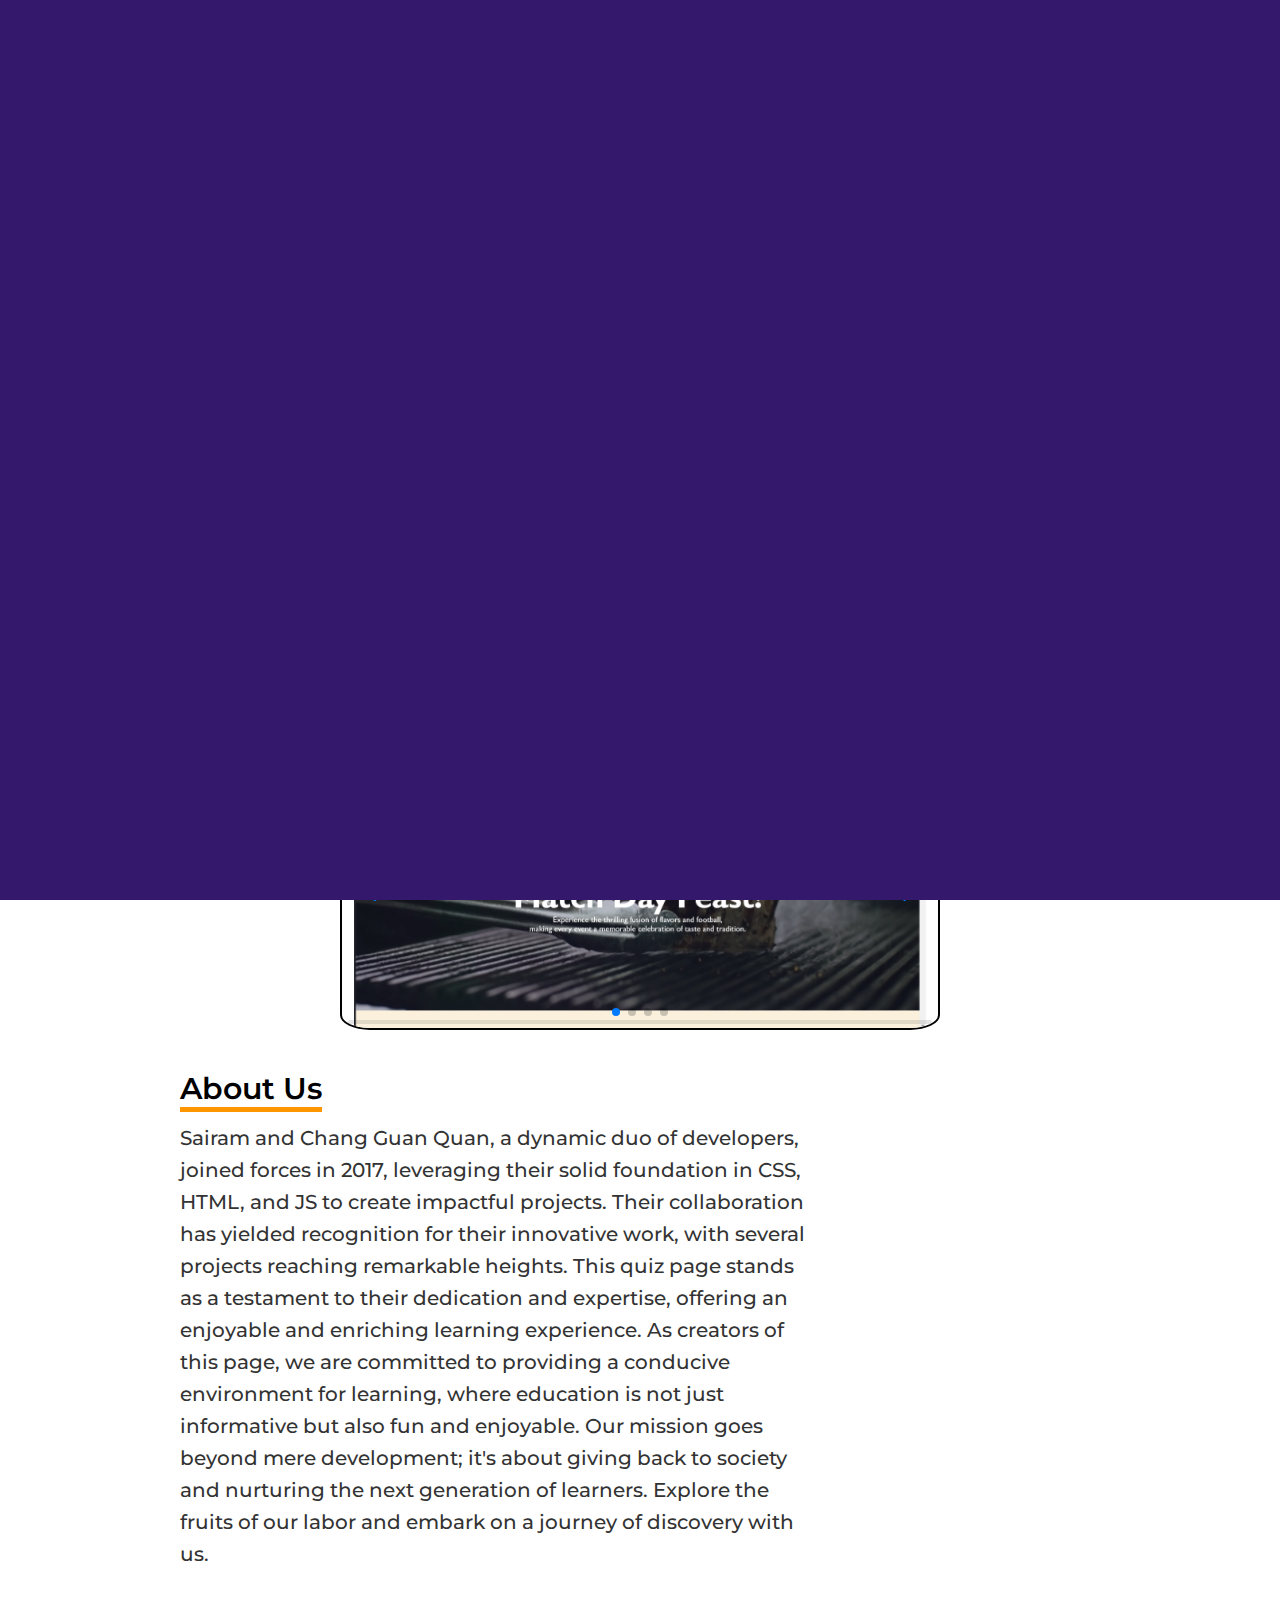
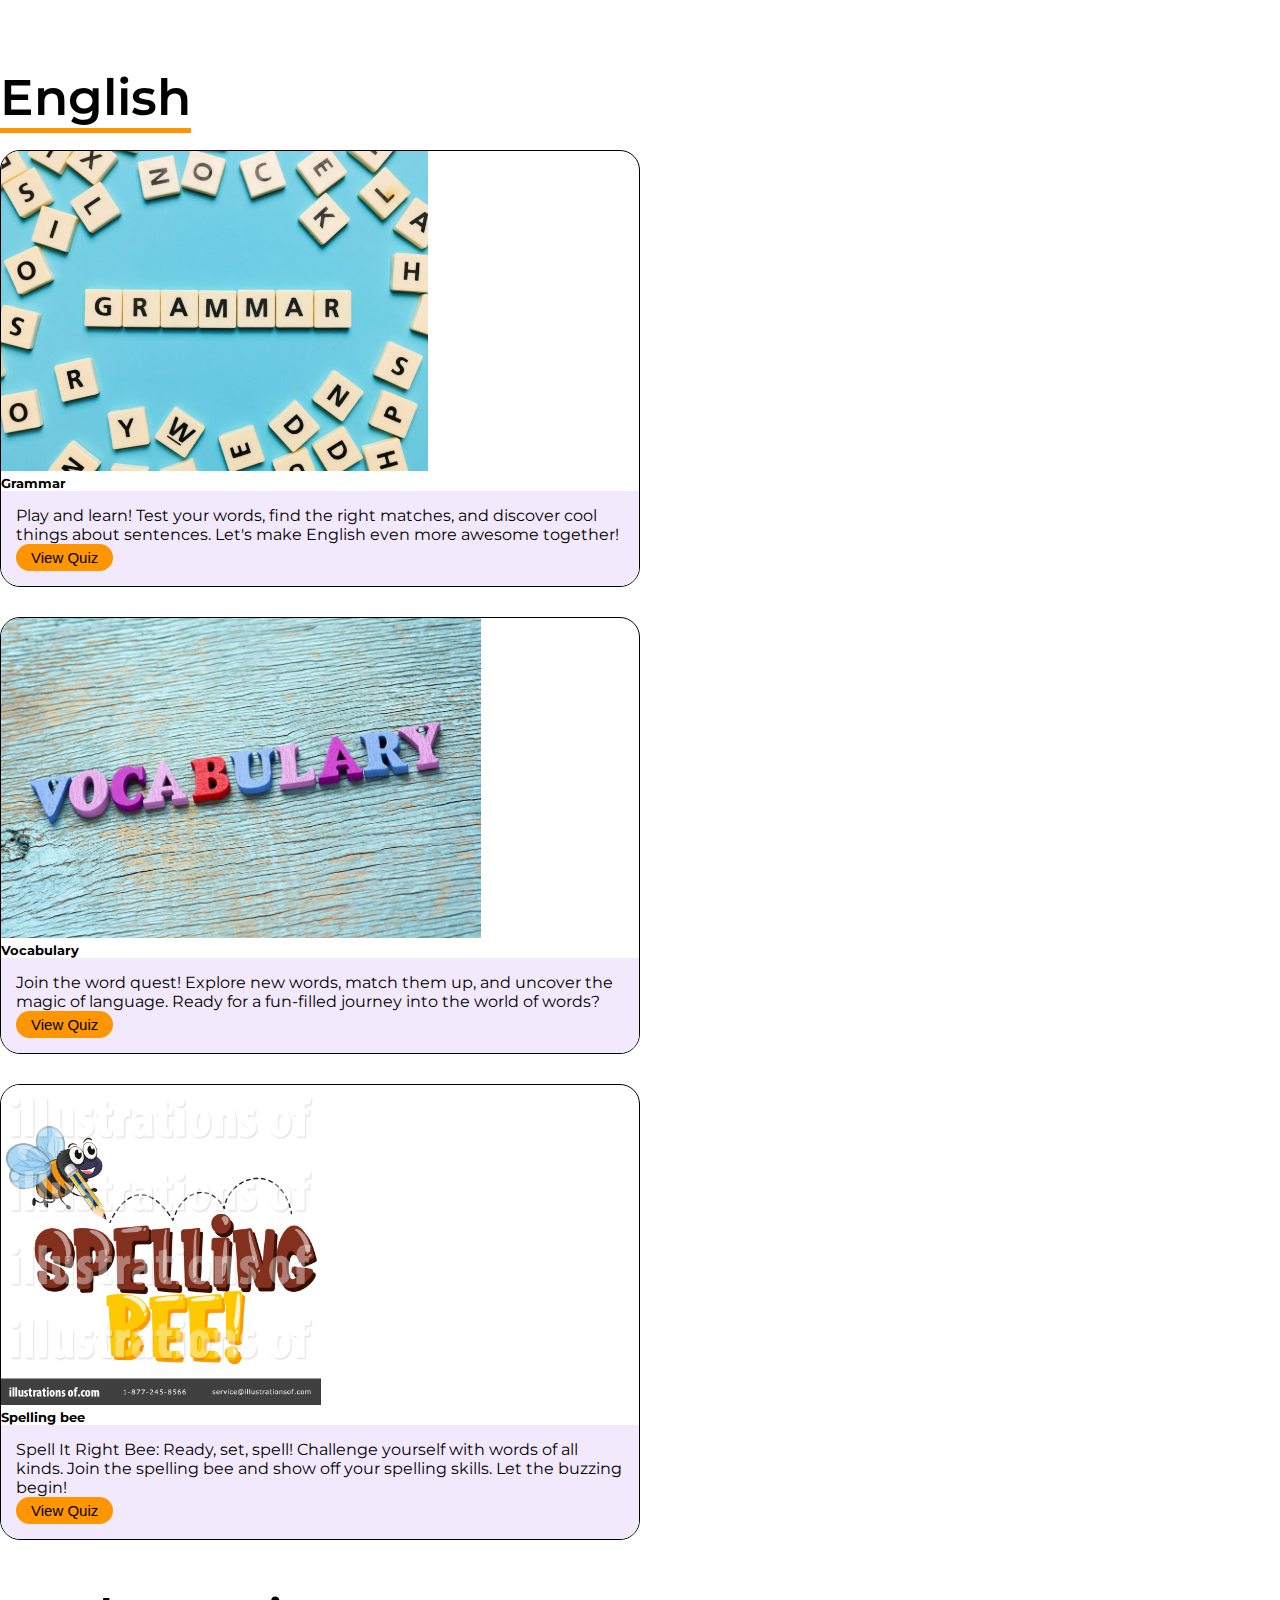
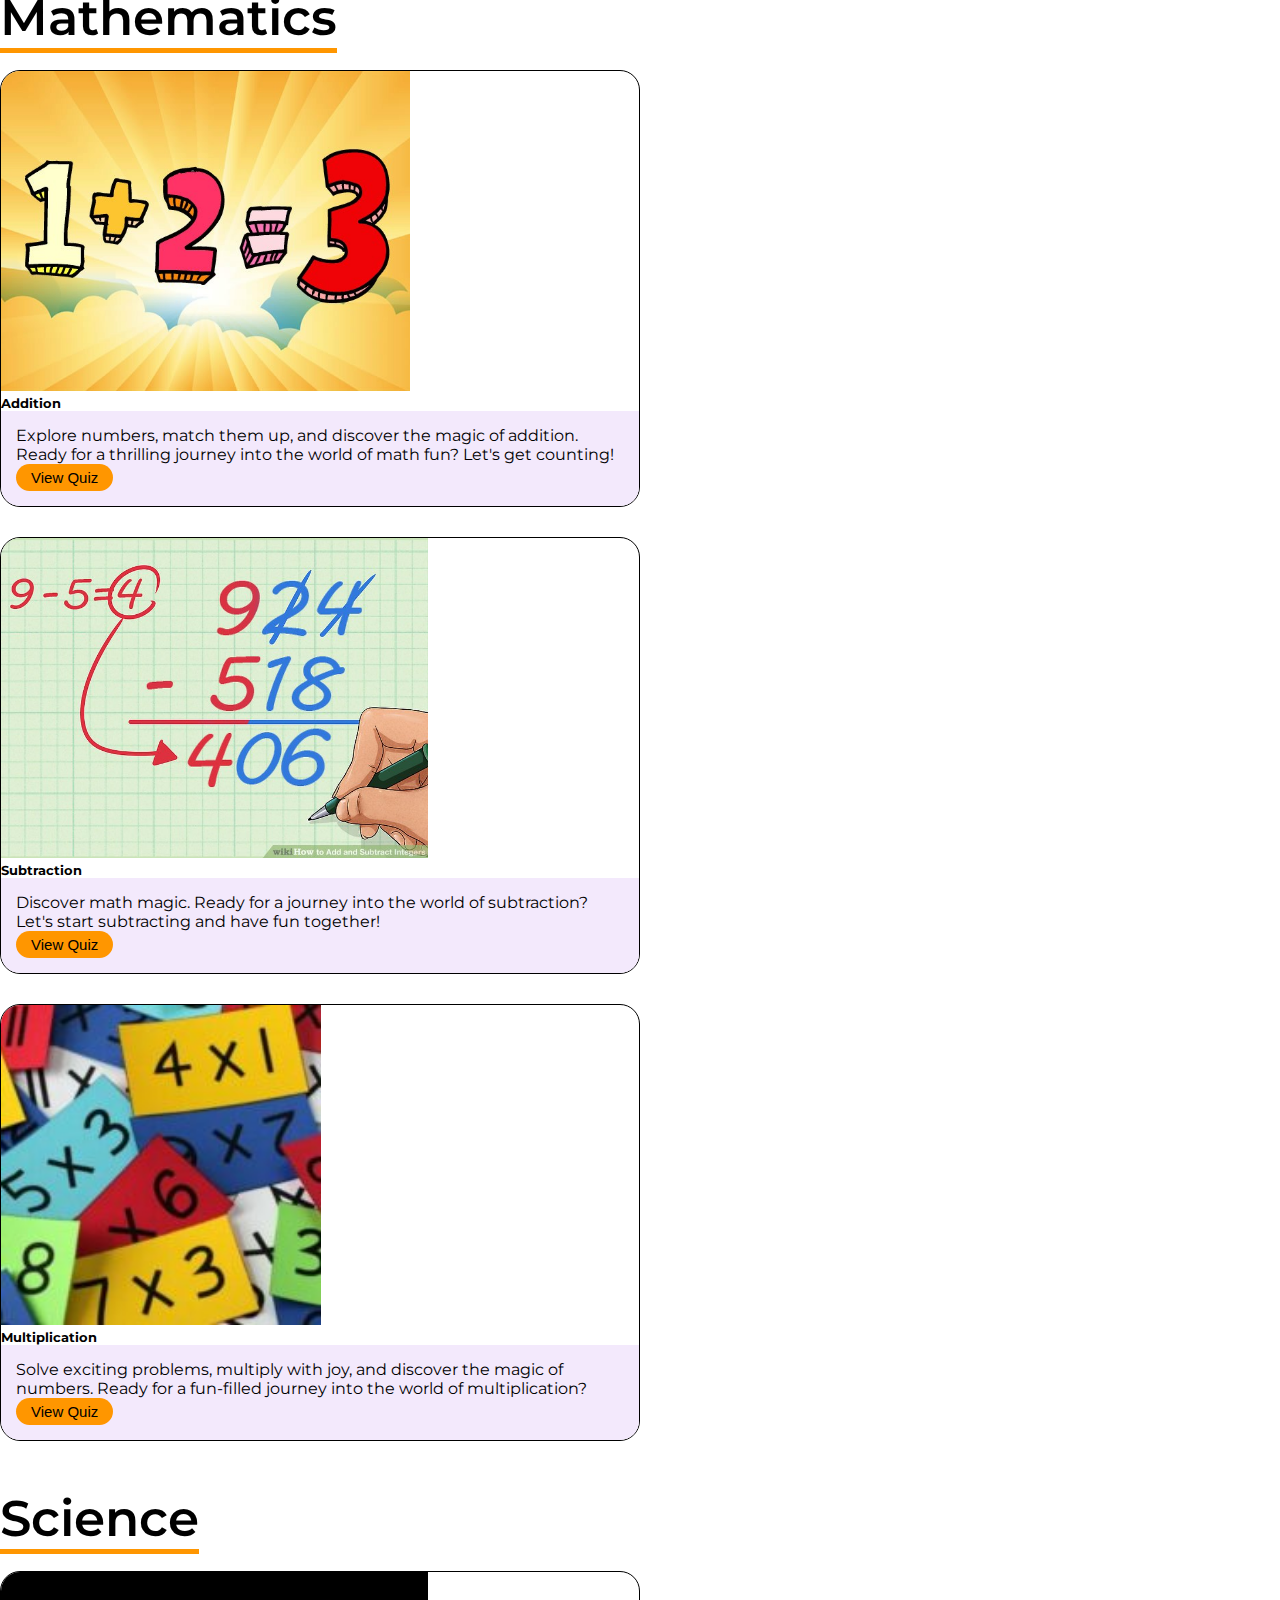
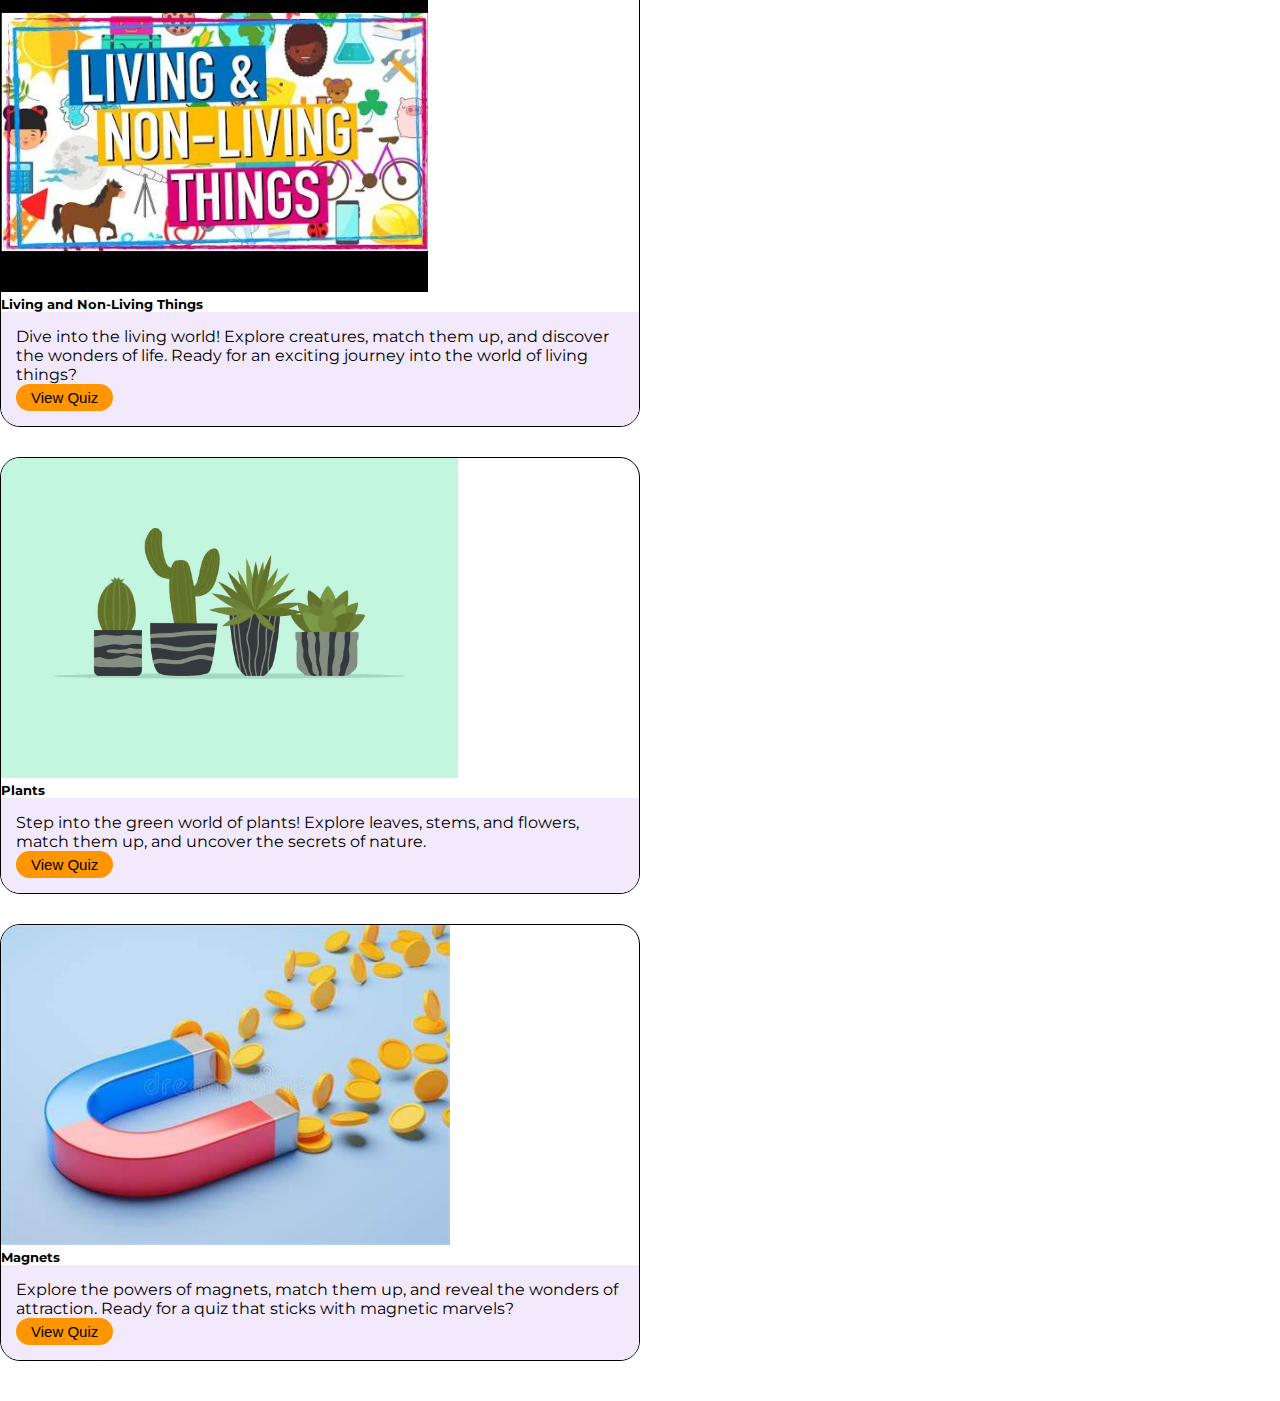
==== index.html @ 6923c79a "Update Navigations and footer" ====
<!DOCTYPE html>
<html lang="en">
<head>
    <meta charset="UTF-8">
    <meta name="viewport" content="width=device-width, initial-scale=1.0">
    <title>Big Brain</title>
    <link rel="stylesheet" href = "styling.css">
    <link href="https://cdn.jsdelivr.net/npm/bootstrap@5.3.2/dist/css/bootstrap.min.css" rel="stylesheet" integrity="sha384-T3c6CoIi6uLrA9TneNEoa7RxnatzjcDSCmG1MXxSR1GAsXEV/Dwwykc2MPK8M2HN" crossorigin="anonymous">
    <link rel="preconnect" href="https://fonts.googleapis.com">
    <link rel="preconnect" href="https://fonts.gstatic.com" crossorigin>
    <link href="https://fonts.googleapis.com/css2?family=Montserrat&family=Oswald:wght@200;300&family=Playpen+Sans:wght@500&family=Poppins&family=Ubuntu:wght@500&display=swap" rel="stylesheet">
    <script src="https://unpkg.com/@dotlottie/player-component@latest/dist/dotlottie-player.mjs" type="module"></script> 
    <!-- Link to Font Awesome for icons -->
    <script src="https://kit.fontawesome.com/543bcc20b3.js" crossorigin="anonymous"></script>
    <link rel="stylesheet" href="https://cdn.jsdelivr.net/npm/swiper@11/swiper-bundle.min.css"/>
</head>
<body>
    <section class="index-page-loading-lottie-player">

        <dotlottie-player src="https://lottie.host/aba5424f-5126-49bb-9be1-fe26b01cb866/PxOu1nGRPe.json" background="transparent" speed="1.25" style="width: 300px; height: 300px;" loop="1" autoplay></dotlottie-player>
        <!-- <dotlottie-player src="https://lottie.host/72f4aadc-c523-4806-af77-0f599f7f2bdd/QJwgaQPyeb.json" background="transparent" speed="1" style="width: 300px; height: 300px;" loop="1" autoplay></dotlottie-player> -->
    </section>
      <!-- Header section with logo, title, and search bar -->
      <header class="header-main">
        <div class="header-main-logo">
            <dotlottie-player src="https://lottie.host/c8de3e83-6ad0-4247-93a0-cbdcd42610b1/IeCb6wJM4Z.json" background="transparent" speed="1" style="width: 150px; height: 150px;" loop autoplay></dotlottie-player>
            <nav class="header-main-nav">
                <h1 class="header-main-title">Big Brain</h1>
            </nav>
        </div>
        <div class="search_icon" onclick="toggleMobileSearch()">
        </div>
        <div class="main-header-search">
            <input type="text" id="mySearch" oninput="myFunction()" placeholder="Search">
            <ul id="myMenu">
                <li><a href="#math_quiz_category">Math</a></li>
                <li><a href="#science_quiz_category">Science</a></li>
                <li><a href="#english_quiz_category">English</a></li>
                <li><a href="#">Geography</a></li>
                <li><a href="#">History</a></li>
                <li><a href="#">Chinese</a></li>
                <li><a href="#">Malay</a></li>
                <li><a href="#">Tamil</a></li>
            </ul>
        </div>
    </header>
     <!-- Background section with a title and description -->
     <section class = "Page_01_background">
        <div class = "Page_01_Title">
            <h1><strong>BIG</strong> Brain Quizzes <br>
                Where Learning Feels Like <strong>Fun!</strong>"</h1>

            <p> Explore, Discover, Learn: BIG Brain Quiz, <br>
                A Dynamic Path to Knowledge..</p>
            <div class="header-main-button">
                <a href="#quiz_Section">Choose a question <i class="fa-solid fa-chevron-down"></i></a>
            </div>
                
        </div>
    </section>
     <!-- About us  -->
     <section class = "Page_01_about_us">
        <div class = "about_us">
            <div class="swiper">
                <!-- Additional required wrapper -->
                <div class="swiper-wrapper">
                    <!-- Slides -->
                    <div class="swiper-slide"><img src = "Photos/Profile_01.png"></div>
                    <div class="swiper-slide"><img src = "Photos/Profile_02.png"></div>
                    <div class="swiper-slide"><img src = "Photos/Profile_03.jpg"></div>
                    <div class="swiper-slide"><img src = "Photos/Profile_04.jpg"></div>
                </div>
                <!-- If we need pagination -->
                <div class="swiper-pagination"></div>
                
                <!-- If we need navigation buttons -->
                <div class="swiper-button-prev"></div>
                <div class="swiper-button-next"></div>
                <!-- If we need scrollbar -->
                <div class="swiper-scrollbar"></div>
            </div>
            <div class = "about_us_text">
                <h1> About Us</h1>
                <p>
                Sairam and Chang Guan Quan, a dynamic duo of developers, joined forces in 2017, leveraging their solid foundation in CSS, HTML, and JS to create impactful projects. Their collaboration has yielded recognition for their innovative work, with several projects reaching remarkable heights. This quiz page stands as a testament to their dedication and expertise, offering an enjoyable and enriching learning experience.
                As creators of this page, we are committed to providing a conducive environment for learning, where education is not just informative but also fun and enjoyable. Our mission goes beyond mere development; it's about giving back to society and nurturing the next generation of learners. Explore the fruits of our labor and embark on a journey of discovery with us.
                </p>
            </div>
        <div>
     </section> 
    
    
        <!-- Different quiz categories section -->
    <section class="Page_01_Main_Content_Quiz_Categories" id = "quiz_Section">
        <div class="container">
               <!-- 01 English -->
            <div class="quiz_category" id="english_quiz_category">
                <div class= "header_quiz_category">
                    <h1 class="text-left mb-4 category_title" id = "quiz_title">English</h1>
                    <dotlottie-player class = "header_animation" src="https://lottie.host/f136878a-33c0-4df4-813c-4fb0630902ec/8eL7sPmowS.json" background="transparent" speed="1" style="width: 200px; height: 200px;" loop autoplay></dotlottie-player>
                </div>         
                <!-- 01-01 Grammer -->
                <div class="row">
                    <div class="col-md-4">
                        <div class="card" id="english_grammar_card">
                            <img src="Photos/card_top_english_quiz_img.png" class="card-img-top" alt="Grammer Image">
                            <div class="card-body">
                                <h5 class="card-text">Grammar</h5>
                            </div>
                            <div class="card-footer">
                                <p class="card-text">Play and learn! Test your words, find the right matches, and discover cool things about sentences. Let's make English even more awesome together!</p>
                                <button class="btn btn-hover view_quiz" data-popup-target="#pop_up" data-quiz-title="Grammar" data-quiz-image="Photos/pop_up_quiz_background.png" id="start_grammar_quiz">View Quiz</button>
                            </div>
                        </div>
                    </div>
                    <!-- 01-02 Vocabulary -->
                    <div class="col-md-4">
                        <div class="card" id="english_vocabulary_card">
                            <img src="Photos/card_top_english_voacb_quiz_img.png" class="card-img-top" alt="Vocabulary Image">
                            <div class="card-body">
                                <h5 class="card-text">Vocabulary</h5>
                            </div>
                            <div class="card-footer">
                                <p class="card-text">Join the word quest! Explore new words, match them up, and uncover the magic of language. Ready for a fun-filled journey into the world of words?</p>
                                <button class="btn btn-hover view_quiz" data-popup-target="#pop_up" data-quiz-title="Vocabulary" data-quiz-image="Photos/pop_up_quiz_background.png" id = "start_vocabulary_quiz">View Quiz</button>
                            </div>
                        </div>
                    </div>
                    <!-- 01-03 Spelling Bee -->
                    <div class="col-md-4">
                        <div class="card" id="english_spelling_bee_card">
                            <img src="Photos/card_top_english_spelling_quiz_img.png" class="card-img-top" alt="Spelling Bee Image">
                            <div class="card-body">
                                <h5 class="card-text">Spelling bee</h5>
                            </div>
                            <div class="card-footer">
                                <p class="card-text">Spell It Right Bee: Ready, set, spell! Challenge yourself with words of all kinds. Join the spelling bee and show off your spelling skills. Let the buzzing begin!</p>
                                <button class="btn btn-hover view_quiz" data-popup-target="#pop_up" data-quiz-title="Spelling Bee" data-quiz-image="Photos/pop_up_quiz_background.png"  id = "start_spelling_bee_quiz">View Quiz</button>
                            </div>
                        </div>
                    </div>

                </div>
            </div>

            <!-- 02 Maths -->
            <div class="quiz_category" id="math_quiz_category">
                <div class= "header_quiz_category">
                    <h1 class="text-left mb-4 category_title" id = "math_quiz_title">Mathematics</h1>
                    <dotlottie-player class = "header_animation" src="https://lottie.host/6c49eb17-d19a-487c-8dca-2d68d6aef99d/op1MMeloeA.json" background="transparent" speed="1" style="width: 200px; height: 200px;" loop autoplay></dotlottie-player>
                </div>         
                <!-- 02-01 Addition -->
                <div class="row">
                    <div class="col-md-4">
                        <div class="card" id="math_addition_card">
                            <img src="Photos/card_top_math_quiz_img.png  " class="card-img-top" alt="Addition Image">
                            <div class="card-body">
                                <h5 class="card-text">Addition</h5>
                            </div>
                            <div class="card-footer">
                                <p class="card-text">Explore numbers, match them up, and discover the magic of addition. Ready for a thrilling journey into the world of math fun? Let's get counting!</p>
                                <button class="btn btn-hover view_quiz"  data-popup-target="#pop_up" data-quiz-title="Addition" data-quiz-image="Photos/pop_up_math_quiz_background.png"  id="start_addition_quiz">View Quiz</button>
                            </div>
                        </div>
                    </div>
                    <!-- 02-02 Subtraction-->
                    <div class="col-md-4">
                        <div class="card" id="math_subtraction_card">
                            <img src="Photos/card_top_math_quiz_subtract_img.png" class="card-img-top" alt="Subtraction Image">
                            <div class="card-body">
                                <h5 class="card-text">Subtraction</h5>
                            </div>
                            <div class="card-footer">
                                <p class="card-text"> Discover math magic. Ready for a journey into the world of subtraction? Let's start subtracting and have fun together!</p>
                                <button class="btn btn-hover view_quiz"  data-popup-target="#pop_up" data-quiz-title="Subtraction" data-quiz-image="Photos/pop_up_math_quiz_background.png" id = "start_subtraction_quiz">View Quiz</button>
                            </div>
                        </div>
                    </div>
                    <!-- 02-03 Multiplication -->
                    <div class="col-md-4">
                        <div class="card" id="math_multiplication_card">
                            <img src="Photos/card_top_math_quiz_multiply_img.png" class="card-img-top" alt="Multiplication Image">
                            <div class="card-body">
                                <h5 class="card-text">Multiplication</h5>
                            </div>
                            <div class="card-footer">
                                <p class="card-text">Solve exciting problems, multiply with joy, and discover the magic of numbers. Ready for a fun-filled journey into the world of multiplication?</p>
                                <button class="btn btn-hover view_quiz" data-popup-target="#pop_up" data-quiz-title="Division" data-quiz-image="Photos/pop_up_math_quiz_background.png" id = "start_multiplication_quiz">View Quiz</button>
                            </div>
                        </div>
                    </div>

                </div>

                 <!-- 03 Science -->
            <div class="quiz_category" id="science_quiz_category">
                <div class= "header_quiz_category">
                    <h1 class="text-left mb-4 category_title" id = "science_quiz_title">Science</h1>
                    <dotlottie-player src="https://lottie.host/89ea3418-7379-44ad-8e0d-8e5e2fbbf808/HTUFoL2ptS.json" background="transparent" speed="1" style="width: 150px; height: 150px;" loop autoplay></dotlottie-player>
                </div>         
                <!-- 03-01 living n Non-Living Things -->
                <div class="row">
                    <div class="col-md-4">
                        <div class="card" id="science_living_things_card">
                            <img src="Photos/card_top_science_quiz_img.png" class="card-img-top" alt="Living Things Image">
                            <div class="card-body">
                                <h5 class="card-text">Living and Non-Living Things</h5>
                            </div>
                            <div class="card-footer">
                                <p class="card-text">Dive into the living world! Explore creatures, match them up, and discover the wonders of life. Ready for an exciting journey into the world of living things?</p>
                                <button class="btn btn-hover view_quiz"  data-popup-target="#pop_up" data-quiz-title="Living Things" data-quiz-image="Photos/pop_up_science_quiz_background.png" id="start_living_thing_quiz">View Quiz</button>
                            </div>
                        </div>
                    </div>
                    <!-- 02-02 Plants-->
                    <div class="col-md-4">
                        <div class="card" id="science_Plants_card">
                            <img src="Photos/card_top_science_plants_quiz_img.png" class="card-img-top" alt="Plants Image">
                            <div class="card-body">
                                <h5 class="card-text">Plants</h5>
                            </div>
                            <div class="card-footer">
                                <p class="card-text">  Step into the green world of plants! Explore leaves, stems, and flowers, match them up, and uncover the secrets of nature.</p>
                                <button class="btn btn-hover view_quiz" data-popup-target="#pop_up" data-quiz-title="Plants" data-quiz-image="Photos/pop_up_science_quiz_background.png" id = "start_plants_quiz">View Quiz</button>
                            </div>
                        </div>
                    </div>
                    <!-- 02-03 Magnet -->
                    <div class="col-md-4">
                        <div class="card" id="science_magnet_card">
                            <img src="Photos/card_top_science_magnet_quiz_img.png" class="card-img-top" alt="Magnet Image">
                            <div class="card-body">
                                <h5 class="card-text">Magnets</h5>
                            </div>
                            <div class="card-footer">
                                <p class="card-text">Explore the powers of magnets, match them up, and reveal the wonders of attraction. Ready for a quiz that sticks with magnetic marvels?</p>
                                <button class="btn btn-hover view_quiz" data-popup-target="#pop_up" data-quiz-title="Magnets" data-quiz-image="Photos/pop_up_science_quiz_background.png" id = "start_magnets_quiz">View Quiz</button>
                            </div>
                        </div>
                    </div>
                </div>
            </div>        
        </div>
    </section>
     
    <div class = "pop-up" id = "pop_up">
        <div class = 'pop_up_flex_box'>
            <div class = 'pop_up_left_img_container'>
                <img id = "pop_up_image" src="" alt = "pop image">
            </div>
            <div class = "pop_up_right_container">
                <div class = "pop_up_header">
                    <h1 class = "quiz_name">Header</h1>
                    <button class = "close-button" data-close-button >&times;</button>
                </div>
               <div class = "pop-up-body">
                <h3>Game Rules</h3>
                <ol>
                    <li>Answer as much questions within 30 seconds.</li>
                    <li>20 points awarded for each correct answer.</li>
                    <li>5 points deducted for wrong answers.</li>
                    <li>Climb to the top with your score.</li>
                    <li>Cannot return to previous questions.</li>
                </ol>
               </div>
               <button class="start-quiz">Start Quiz</button>
            </div>
        </div>
    </div>
    <div id = "overlay"></div>
     
     
     
     
     
     
     
     
     
     
     
     
     
     
     
    <script src="https://cdn.jsdelivr.net/npm/swiper@11/swiper-bundle.min.js"></script>
     <script>
        const swiper = new Swiper('.swiper', {
    // Optional parameters
    autoplay: {
        delay: 5000,
        disableOnInteraction: false,
    },
    loop: true,

    // If we need pagination
    pagination: {
        el: '.swiper-pagination',
        clickable: true,
    },

    // Navigation arrows
    navigation: {
        nextEl: '.swiper-button-next',
        prevEl: '.swiper-button-prev',
    },
});


    // Add event listener to each image
    const swiperImages = document.querySelectorAll('.swiper-slide img');
    swiperImages.forEach(img => {
        img.addEventListener('click', () => {
            if (swiper.autoplay.running) {
                swiper.autoplay.stop();
            } else {
                swiper.autoplay.start();
            }
        });
    });
    const swiperContainer = document.querySelector('.swiper');
    swiperContainer.addEventListener('click', (event) => {
        if (!event.target.closest('.swiper-slide')) {
            swiper.autoplay.start();
        }
    });
    // Lottie Loading Animation
    document.querySelector('.index-page-loading-lottie-player dotlottie-player').addEventListener('complete', function () {
                document.querySelector('.index-page-loading-lottie-player').style.display = 'none';
            });

        document.addEventListener('click', function (event) {
    // Close the list if clicking outside the input, the list itself, or the search icon
    if (!event.target.closest('.main-header-search') && !event.target.closest('#myMenu') && !event.target.closest('.search_icon')) {
        document.getElementById('myMenu').style.display = 'none';
        document.getElementById('mySearch').style.display = 'none';
        document.querySelector(".main-header-search").style.display = 'none';
        document.querySelector(".search_icon").style.display = 'block';
    }
});

    document.querySelector('.index-page-loading-lottie-player dotlottie-player').addEventListener('complete', function () {
        document.querySelector('.index-page-loading-lottie-player').style.display = 'none';
    });
    
        document.addEventListener('click', function (event) {
    // Close the list if clicking outside the input or the list itself
    if (!event.target.closest('.main-header-search') && !event.target.closest('#myMenu')) {
        document.getElementById('myMenu').style.display = 'none';
    }
    });

    function myFunction() {
        var input, filter, ul, li, a, i;
        input = document.getElementById("mySearch");
        filter = input.value.toUpperCase();
        ul = document.getElementById("myMenu");
        li = ul.getElementsByTagName("li");

    // Display the list
     ul.style.display = "Block";

    // Loop through all list items, and hide/show those who don't match the search query
    for (i = 0; i < li.length; i++) {
        a = li[i].getElementsByTagName("a")[0];
        if (a.innerHTML.toUpperCase().indexOf(filter) > -1) {
            li[i].style.display = "block";
        } else {
            li[i].style.display = "none";
        }
    }
    }
    var listItems = document.querySelectorAll('#myMenu li');
        listItems.forEach(function (item) {
        item.addEventListener('click', function () {
            document.getElementById('mySearch').value = '';
            document.getElementById('myMenu').style.display = 'none';
            var listItems = document.querySelectorAll('#myMenu li');
    listItems.forEach(function(item, index) {
   if (index === listItems.length - 1) {
            item.style.borderBottomLeftRadius = "10px";
            item.style.borderBottomRightRadius = "10px";
        }
    });
        });
        });

    function toggleMobileSearch() {
    var searchInput = document.getElementById("mySearch");
    var myMenu = document.getElementById("myMenu");
    var searchbar = document.querySelector(".main-header-search")
    var icon = document.querySelector(".search_icon")
    if (searchInput.style.display === "none" || searchInput.style.display === "") {
        searchInput.style.display = "block";
        myMenu.style.display = "block";
        searchbar.style.display = "block";
        icon.style.display = "none";
        searchInput.style.transform = "scale(1)";
        myMenu.style.opacity = "1";
        myMenu.style.transform = "translateY(0)";
    } else {
        searchInput.style.display = "none";
        myMenu.style.display = "none";
    }
    console.log("Toggling mobile search...");
    
}

    </script>
    <script src="https://cdn.jsdelivr.net/npm/bootstrap@5.3.2/dist/js/bootstrap.bundle.min.js" integrity="sha384-C6RzsynM9kWDrMNeT87bh95OGNyZPhcTNXj1NW7RuBCsyN/o0jlpcV8Qyq46cDfL" crossorigin="anonymous"></script>
    <script src = "javascript.js"></script>
    <script src = "questions.js"></script>
</body>
</html>
---- styling.css ----
* {
    margin: 0;
    padding: 0;
    box-sizing: border-box;
}

body {
    font-family: Montserrat;
    background-color: white;
    position: relative;
}

/* Navigation Styling Starts Here */
.header-main {
    width: 100%;
    max-height: 90px;
    background-color: #33186B;
    display: flex;
    justify-content: space-between;
    align-items: center;
    position: fixed;
    z-index: 2;
  }
  
  .header-main-logo {
    width: fit-content;
    height: 100%;
    display: flex;
    align-items: center;
    padding-left: 20px;
  }
  
  
  .header-main-nav {
    display: flex;
    align-items: center;
    height: 100%;
  }
  
  .header-main-title {
    font-size: 40px;
    font-weight: bold;
    margin-left: 10px;
    color: white;
  }

.main-header-search {
    width: 30%;
    height: 100%;
    padding: 0 20px;
    display: flex;
    align-items: center;
    position: relative;
    display: none;
}

.main-header-search input {
    width: 100%;
    height: 50px;
    font-size: 20px;
    font-weight: bold;
    padding: 10px;
    margin: 0;
    border: 0.5px solid rgb(53, 53, 53);
    border-radius: 10px;
    background-color: #ffffff;
}
#myMenu {
    list-style-type: none;
    padding: 0;
    margin: 0;
    display: none; 
    position: absolute;
    top: 100%; 
    left: 5%;
    width: 100%;
    z-index: 1;
}

#myMenu li a {
    width: 90%;
    padding: 12px 20px; 
    background-color: #ffb753;
    color: black;
    font-weight: 500;
    border: none;
    display: inline-block; 
    text-decoration: none;
}

#myMenu li:last-child a {
    border-bottom-left-radius: 10px;
    border-bottom-right-radius: 10px;
}

.main-header-search:hover input::placeholder {
    color: transparent;
}
#myMenu li a:hover{
    background-color:#7d2ae8;
    color:white;
    text-decoration: underline; 
    text-underline-position: under; 
    text-decoration-thickness: 2px; 
    text-decoration-color: orange; 
    text-decoration-skip-ink: none; 
}
#myMenu li:nth-child(1) a::before {
    content: '\1F522';
    margin-right: 10px;
}

#myMenu li:nth-child(2) a::before {
    content: '\1F4A1'; 
    margin-right: 10px;
}

#myMenu li:nth-child(3) a::before {
    content: '\1F4D6'; 
    margin-right: 10px;
}
/* Geography */
#myMenu li:nth-child(4) a::before {
    content: '\1F30E'; 
    margin-right: 10px;
}

/* History */
#myMenu li:nth-child(5) a::before {
    content: '\231A';
    margin-right: 10px;
}

/* Chinese */
#myMenu li:nth-child(6) a::before {
    content: '\1F1E8\1F1F3'; 
    margin-right: 10px;
}

/* Malay */
#myMenu li:nth-child(7) a::before {
    content: '\1F1F2\1F1FE'; 
    margin-right: 10px;
}

/* Tamil */
#myMenu li:nth-child(8) a::before {
    content: '\1F1F9\1F1F2'; 
    margin-right: 10px;
}
.search_icon::before {
    content: '\1F50D'; 
    display: block;
    width: 100%;
    height: 100%;
    font-size: inherit;
    color: inherit;
    text-align: center;
    line-height: 60px; 
}

.search_icon {
    position: relative;
    width: 60px; 
    font-size: 30px; 
    color: white;
    border-radius: 50%;
    margin-right: 50px;
    background-color: #ff9600;
}

/* Responive starts here */
@media screen and (max-width: 768px) {
    .header-main-logo {
        padding-left: 5px; 
    }

    .header-main-logo dotlottie-player {
        width: 100px !important; 
        height: 100px !important; 
    }

    .header-main-title {
        font-size: 24px; 
        margin-left: 5px;
    }

    #myMenu {
        display: none; 
    }

    .main-header-search {
        width: 70%; 
        padding: 0 10px; 
    }

    .search_icon {
        width: 50px;
        border-radius: 60%;
        font-size: 30px;
        margin-right: 30px;
    }
    #myMenu li a {
        width: calc(100% - 24px); 
        font-size: 15px;
    }
    .main-header-search {
        width: 40%;
    }
}
/* Navigation Styling Ends Here */

/* Footer Starts Here */
.ul-nostyle, .ul-nostyle a{
    list-style: none;
    text-decoration: none;
    padding: 0px;
    margin: 0px;
}

.main-footer-container{
    width: 100%;
    height: fit-content;
    padding:25px 100px;
    margin-top: 50px;

    background-color: #33186B;
    
    display: flex;
    justify-content: space-around;
    flex-wrap: wrap;
    gap: 20px;
}

.main-footer-container h1{
    font-size: 40px;
    text-align: center;
    color: white;
}


.main-footer-container li a{
    color: white;
    transition: all 0.3s ease;
}

.main-footer-container ul li:nth-child(1),.main-footer-app{
    width: max-content;
    margin: 20px 0;
    font-size: larger;
    font-weight: bolder;
    color: #ff9600;
    border-bottom: 2px solid #ff9600 ;
}

.main-footer-container ul li:not(:nth-child(1)){
    margin: 10px 0;
    color: #f1f1f1;
}

.main-footer-container #main-footer-sitemap li a:hover{
    color: rgb(241, 158, 41);
    padding-left: 10px;

    border-left: 2px solid #ff9600;
    transition: all 0.3s ease;
}

#main-footer-sm li:not(:nth-child(1)){
    width: 100%;
    display: flex;
    flex-direction: row;

    justify-content: space-between;
    align-items: center;
    gap: 20px
    

}
#main-footer-sm li a{
    width: fit-content;
    height: fit-content;
}
#main-footer-sm li a i{

    font-size: 20px;
    width: 40px;
    height: 40px;
    padding: 10px;
    text-align: center;
    vertical-align: middle;
    border-radius: 100%;
}

#main-footer-sm li a i:hover{
    background-color: #ff7b00;
    border:1px  solid #ff7b00;
    transition: all 0.3s ease;
}
.main-footer-container div{
    
    display: flex;
    flex-direction: column;
    justify-content: space-between;
    align-items: center;
}

.main-footer-container div i{
    text-align: center;
    font-size: 100px;
    color: white;
}



/* Tablet Version */
@media screen and (max-width: 768px){
    .main-footer-container ul{
        flex-basis: 45%;
    }
    .main-footer-container ul li:nth-child(1),.main-footer-app{
        margin:10px 0 10px ;
        font-size: x-large;
    }   
}
/* Footer Stops Here */


/* Login Page styling Starts Here */

.login-page-logo-content{
    width: 600px;
    height: auto;
    position: relative;
}

.login-page-content1{
    width: 100%;
    height: 100vh;
    padding: 50px;
    /* background-color: rgb(110, 39, 224); */
    
    background: linear-gradient(to bottom, rgb(114, 47, 221),rgb(53, 0, 138));
    background:linear-gradient(to bottom, rgba(114, 47, 221),#33186B);
      
    /* background-color: rgb(105, 22, 214); */
    
    display: flex;
    justify-content: center;
    align-items: center;
    gap: 40px;
}
.login-page-logo-content h1{
    font-size: 60px;
    font-weight: 600;
    color: #FFA732;
    text-align: center; 

    text-shadow: 0 1px 10px rgba(0, 0, 0, 0.2);
}

.form-container{
    width: 550px;
    height: fit-content;
    padding: 10px 40px;

    background-color: rgb(255, 249, 239);
    border: 1px solid rgb(182, 182, 182);
    border-radius: 20px;
    box-shadow: 0 0 30px rgba(0, 0, 0, 0.7);

    position: relative;
    display: flex;
    justify-content: center;
    align-items: center;

    overflow: hidden;
}


.form-container #form-container-login{
    transition: all 1s ease;
    transform: translateX(0);
}

.form-container.active #form-container-login{
    position: absolute;
    transition: all 1s ease;
    transform: translateX(-600px);
}

.form-container #form-container-signup{
    transition: all 1s ease;
    transform: translateX(600px);
}

.form-container.active #form-container-signup{
    position: relative;
    transition: all 1s ease;
    transform: translateX(0);
}

#form-container-login{
    width: 100%;
}

.form-container h1{
    width: 100%;
    height: 100%;
    
    text-align: center;
    color: #C21292;
    font-weight:600;
}

.form-floating{
    position: relative;
    
    margin-top: 20px;
    margin-right: 30px;
    border-radius: 24px;
    background-color: #b1d9ff;
}
.form-floating input, .form-floating input:focus{
    color: #C21292;
    font-weight: 600;
    border: 1.5px solid #C21292;

}
.form-floating i{
    font-size: 17px;
    color: #711DB0;

    position: absolute;
    top: 50%;
    left: calc(100% - 30px);
    transform: translateY(-50%);
}
.form-remember-forget{
    font-size: 15px;
    font-weight: 400;
    margin: -10px 0 30px;

    display: flex;
    justify-content: space-between;
}

.form-remember-forget label input{
    accent-color: #C21292;
    margin-right: 3px;
}

.form-remember-forget a{
    color: #8447ff;
    font-weight: 600;
    text-decoration: none;
}
.form-remember-forget a:hover{
    color: #C21292;
    text-decoration: underline;
    transition: all 0.2s ease;
}
#login-submit, #signup-submit{
    font-size: 23px;
    font-weight: 600;
    color: white;
    padding: 2px 0;
    margin-bottom: 5px;
    background-color: #C21292;

    transition: all 0.3s ease;
}
#login-submit:hover, #signup-submit:hover{
    transform: translateY(-5px);
    background-color: #FFA732;
    box-shadow: 0 5px 7px 0 rgba(0, 0, 0, 0.5);
    transition: all 0.3s ease;
}

#login-signup{
    width: 100%;
    font-size: 15px;
    text-align: center;
}

#login-signup p{
    margin: 0;
}

#login-signup p a{
    color:#8447ff;
    font-weight: 650;
    text-decoration: none;
}
#login-signup p a:hover{
    text-decoration: underline;
    color: #C21292;

    transition: all 0.2s ease;
}

#form-container-signup{
    width: 100%;
    position: absolute;
    transform: translateX(600px);
}

#login-username-error, #login-password-error, #signup-username-error, #signup-password-error{
    visibility: hidden;
    /* Hide error message */
}

/* Validate form with styling */
.form-control.error{
    border:2px solid rgb(255, 0, 0);
}

#login-username-error, #login-password-error, #signup-username-error, #signup-password-error{

    color: rgb(255, 0, 0);
    font-size: 15px;
    /* Show error message */
}

.form-control.success{
    border:2px solid rgb(0, 190, 25);
}

.form-container .lottie-player{
    width: 100%;
    height: 100%;

    position: absolute;
    z-index: -1;
    background-color:transparent;

    display: flex;
    justify-content: center;
    align-items: center;
}

/* Login Page styling Ends Here */


/* Background  Styling Starts here Here */
.index-page-loading-lottie-player{
    width: 100%;
    height: 100%;

    position: fixed;
    z-index: 3;
    background-color: #33186B;

    display: flex;
    justify-content: center;
    align-items: center;
}
.Page_01_background{
    background-image: linear-gradient(rgba(10, 18, 50, 0.7),rgba(4,9,30,0.7 )),url("Photos/index_background_top.jpg");
    }
.Page_01_background{
    background-size:cover;
    width: 100%;
    height: 690px; 
    background-position: center top;
    padding: 1px 0;
    position: relative;
}
.Page_01_Title{
  color: #fff;
  position: absolute;
  top: 55%;
  left: 50%;
  transform: translate(-50%, -50%);
  text-align: center;
  width: 100%;
  height: auto;
}

.Page_01_Title h1{
  font-size: 60px;
  font-weight: 400;
}
.Page_01_Title h1 strong {
    border-bottom: 5px solid  #ff9600;
}

.Page_01_Title p{
  font-size: 25px;
}

.header-main-button a ,.start-quiz a {
    font-weight: 600;
    text-decoration: none;
    font-size: 20px;
    color: black;
    padding: 10px 20px; 
    border-radius: 200px;
    background-color: #ff9600;
    transition: background-color 0.3s, color 0.3s;
}
.header-main-button{
    margin-left: 5px;
}

  
.header-main-button a:hover {
    background-color: #ff7b00;
    color: black;
}

.index-page-loading-lottie-player{
    width: 100%;
    height: 100%;

    position: fixed;
    z-index: 3;
    background-color: #33186B;

    display: flex;
    justify-content: center;
    align-items: center;
}

/* bckground styling   media queries*/
@media only screen and (max-width: 768px) {
    .Page_01_background{
        height: 500px; 
    }

    .Page_01_Title h1 {
        font-size: 35px; 
    }

    .Page_01_Title p{
        font-size: 16px; 
    }
}
/* Media query for even smaller screens */
@media only screen and (max-width: 480px) {
.Page_01_background{
    height: 400px; 
}


.Page_01_Title{
    margin-top: 10px;
    font-size: 20px; 
}

.Page_01_Title p{
    font-size: 14px;
}
}
/* Background  Styling ends here Here */

/* About_us start here */

.about_us {
    width: 100%;
    height: auto;
    margin: 40px 0px;
    display: flex;
    justify-content: space-around;
    align-items: center;
    flex-wrap: wrap;
}

.swiper {
    max-width: 600px;
    height: 300px;
    border: 2px solid black;
    border-radius: 5%;
}

.swiper-slide img {
    width: 100%;
    height: 100%;
    object-fit: contain
}

.about_us_text {
    width: 50%;
    margin: 40px;
    box-sizing: border-box; 
}

.about_us_text h1 {
    font-size: 30px; 
    font-weight: 600 !important;
    margin-bottom: 10px;
    border-bottom: 5px solid #ff9600;
    display: inline-block; 
}

.about_us_text p {
    font-size: 20px;
    line-height: 1.6;
    font-weight: 500 !important;
    color: #333;
}
@media only screen and (max-width: 768px) {
    .about_us {
        flex-direction: column;
        align-items: center;
    }

    .swiper {
        width: 90%;
        margin: 5px;
    }

    .about_us_text {
        width: 90%;
        margin-top: 10px;
        margin-left: 0px;
        margin-right: 0px;
    }

    .about_us_text h1 {
        font-size: 24px;
        margin-bottom: 5px;
    }

    .about_us_text p {
        font-size: 18px;
    }
}
@media only screen and (max-width: 468px) {
    .about_us {
        flex-direction: column;
        align-items: center;
    }

    .swiper {
        width: 70%;
        margin-bottom: 5px;
    }

    .about_us_text {
        width: 90%;
    }

    .about_us_text h1 {
        font-size: 20px;
        margin-bottom: 5px;
    }

    .about_us_text p {
        font-size: 16px;
    }
}
/* BAbout us  Styling ends here Here */

/* Main_Content_Different Categories start here */
.Page_01_Main_Content_Quiz_Categories{
    width: 100%;
    height: auto;
    margin: 40px 0px;
}
.Page_01_Main_Content_Quiz_Categories .category_title {
    font-size: 50px;
    font-weight: 600;
    border-bottom: 5px solid #ff9600;
    display: inline-block; 
    margin-right: 10px;
}
.quiz_category{
    width: 100%;
    height: auto;
    margin: 20px 0;
}
.header_quiz_category {
    display: flex;
    align-items: center;
    width: 600px;
    height: 100px;
}

.Page_01_Main_Content_Quiz_Categories .card-footer {
    background-color: #f3e9fc; 
    padding: 15px; 
}

.Page_01_Main_Content_Quiz_Categories .btn-hover {
    font-size: 15px;
    font-weight: 500;
    background-color: #ff9600; 
    color: black;
    border-radius: 30px;
    padding: 5px 15px;
    border: none;
    cursor: pointer;
    transition: background-color 0.3s;
}

.Page_01_Main_Content_Quiz_Categories .btn-hover:hover {
    background-color: #ff7b00; /* Darker shade on hover */
}

.Page_01_Main_Content_Quiz_Categories .card {
    border: 1px solid black;
    margin-bottom: 30px;
    border-radius: 20px; 
    overflow: hidden; 
}
.Page_01_Main_Content_Quiz_Categories .card:hover {
    box-shadow: 0 4px 8px rgba(97, 93, 93, 0.5); 
    transform: scale(1.05); 
    transition: box-shadow 0.3s ease, transform 0.3s ease; 
    border-bottom: 4px solid #2e93f2;
}

.Page_01_Main_Content_Quiz_Categories .card img {
    width:auto;
    height:320px;
    object-fit: cover;
}
/* Main_Content_Different Categories ends here */
@media only screen and (max-width: 768px) {
    .header_quiz_category {
        width: 90%; 
    }

    .Page_01_Main_Content_Quiz_Categories .card img {
        height: 250px; 
    }
    .Page_01_Main_Content_Quiz_Categories .category_title {
        font-size: 40px;
    }
    .Page_01_Main_Content_Quiz_Categories .card:hover {
        transform: scale(1); 
    }
}
@media screen and (min-width: 768px) {
    .quiz_category .col-md-4 {
        flex: 0 0 50%; 
        max-width: 50%;
    }
}

@media screen and (min-width: 1378px) {
    .quiz_category .col-md-4 {
        flex: 0 0 33.33%; 
        max-width: 33.33%;
    }
}

/* Pop up start here */
.pop-up{
    position: fixed;
    top: 50%;
    left:50%;
    transform: translate(-50%,-50%) scale(0);
    transition: 200ms ease-in-out;
    border: 1px solid black;
    border-radius: 20px;
    z-index:  3;
    background-color: white;
    width: 2000px;
    max-width: 80%;
    height: auto;
}
.pop-up.active{
    transform: translate(-50%,-50%) scale(1);
}
.pop_up_flex_box {
    width: 100%;
    display: flex;
    }
.pop_up_left_img_container {
    padding: 20px; 
    width: calc(80% - 40px); /* Calculate the width with 40px (20px padding on both sides) subtracted */
}
#pop_up_image{
    height: auto;
    width: 100%;
    border-radius: 5px;
}
 .pop_up_right_container {
    padding: 20px; /* Optional: Add padding to the right container */
    width: calc(80% - 40px); /* Calculate the width with 40px (20px padding on both sides) subtracted */
}
.pop_up_header{
    display: flex;
    justify-content: space-between;
    align-items: center;
    margin: 10px;
}
.quiz_name{
    font-size: 40px;
    font-weight: 600;
    border-bottom: 5px solid #ff9600;
}
.pop-up-body h3{
    font-size:30px;
    font-weight: 500;
    text-align: center;
}
.pop-up-body ol{
    margin-bottom: 10%;
}
.pop-up-body ol li{
    font-size: 20px;
    font-weight: 400;
}
.pop_up_header .close-button{
    cursor: pointer;
    border: none;
    background: none;
    font-size: 35px;
    font-weight: bold;
}
#overlay{
    position: fixed;
    opacity: 0;
    transition: 200ms ease-in-out;
    top:0;
    left:0;
    right:0;
    bottom:0;
    background-color: rgba(0,0,0,0.5);
    pointer-events: none;
    
}
#overlay.active{
    opacity: 1;
    pointer-events: all;
}
.start-quiz{
    margin: 0 10px;
    height: 45px;
    padding: 0 20px;
    font-size: 18px;
    border: none;
    font-weight: 500;
    border-radius: 10px;
    background-color: #FFA33C;
    transition: all 0.3s ease;
}
.start-quiz:hover{
    border: 2px solid black;
    background-color: darkorange;
  }
  @media screen and (max-width: 1068px) {
    .pop-up {
        width: 70%; 
        max-width: 90%; 
        max-height: 90%;
        overflow-y: auto;
    }
    .pop_up_flex_box{
        flex-direction: column;
    }
    .pop_up_left_img_container,
    .pop_up_right_container {
        width: 100%; 
    }
    .pop_up_left_img_container{
        padding-bottom: 5px;
    }
    .pop_up_right_container {
        padding-top: 5px;
    }
}
  @media screen and (max-width: 768px) {
    .pop-up {
        width: 90%; 
        max-width: 90%;
    }
    .pop_up_flex_box{
        flex-direction: column;
    }
    .pop_up_left_img_container,
    .pop_up_right_container {
        width: 100%; 
    }
    .pop_up_left_img_container{
        padding-bottom: 5px;
    }
    .pop_up_right_container {
        padding-top: 5px;
    }
    .quiz_name{
        font-size: 30px
    }
    .pop-up-body h3{
        font-size:20px;
    }
    .pop-up-body ol li{
        font-size: 15px;
    }
}














/* question page Starts Here */
/* question page Starts Here */
/* question page Starts Here */
.quiz{
    background-color:rgb(251, 239, 224);
    position: relative;
    height: auto;
    width: 1050px;
    margin: 70px auto;
    margin-left: 70px;
    border-radius: 40px;
    box-shadow: 5px 7px 5px 5px rgba(0,26, 51, 0.5);
    padding: 2px 50px 50px 50px;
    opacity: 1;
}
.quiz.quiz_inactive{
    opacity: 0;
}
#question-header{
    position: relative;
    text-align: center;
    font-size: 45px;
    background-color:#FFA33C;
    color: black;
    border-radius: 20px;
    margin: 30px 10px;
    padding: 2px 0px;
}
#tracker{
    position: relative;
    margin: 20px 10px;
    padding: 0px 10px;
    display: flex;
    justify-content: space-between;

}
#question-circles {
    display: flex;
}
.question{
    position: relative;
    width: 40px;
    height: 40px;
    background: #b8b8b8;
    border-radius: 50%;
    text-align: center;
    padding: 9px;
    color: white;
    font-weight:bolder;
    font-size: 18px;
    margin: 0px 15px;
    border: 1.5px solid rgb(18, 18, 18);
}
.question.correct_circle{
    background-color: #98e3a9;
    color: white;
}
.question.incorrect_circle{
    background-color: rgb(251, 127, 127);
    color: white;
}
#score {
    text-align: right;
    color: black;
    font-size: 30px;
    font-weight: bold;
}
#topline{
    margin-bottom: 10px;
}
#botoomline{
    margin-top: 20px;
}
.time_line{
    background-color: #8447ff;
    height: 3px;
}
hr{
    border: 2px solid #B15EFF;
    position: relative;
    clear: both; /
}
#question-text{
    position: relative;
    color:black;
    font-size: 22px;
    font-weight: bold;
    text-align: left;
    margin-left: 10px;
}
.option_list{
    display: flex;
    flex-wrap: wrap;
    justify-content: space-between; 
    margin-top: 15px;
}
.option_list .option{
    flex-basis: calc(50% - 20px); 
    position: relative;
    width: 100%;
    height: auto;
    background-color: transparent;
    border-radius: 5px;
    border: 1.5px solid black;
    margin: 20px 0;
    font-size: 20px;
    padding: 10px;
    font-weight: bold;
    color: black;
    display: flex;
    align-items: center;
    justify-content: space-between;
}
.option_list .option:hover{
    cursor: pointer;
    background-color: rgb(194, 236, 252);
    border: 1.5px solid black;
}
.option_list .option.correct{
    color:#155724;
    background-color: #d4edda;
    border: 1px solid #c3e6cb;
    border: 1.5px solid black;
}
.option_list .option.incorrect{
    color:#721c24;
    background-color: #f8d7da;
    border: 1px solid #f5c6cb;
    border: 1.5px solid black;
}
.option_list .option.disabled{
    pointer-events: none;
}
.option_list .option .icon {
    height: 25px;
    width: 25px;
    border: 2px solid transparent;
    border-radius: 50%;
    text-align: center;
    font-size: 18px; 
    pointer-events: none;
    transition: all 0.3s ease;
}

.option_list .option .icon.tick {
    color: #23903c;
    border-color: #23903c;
    background-color: #d4edda;
}

.option_list .option .icon.cross {
    color: #a42843;
    border-color: #a42843;
    background-color: #f8d7da;
}

#next_question{
    position: relative;
    float: right; /* Basically pushes the button the right of the parent element */
    background-color:#FFA33C;
    color:black;
    width:230px;
    padding: 7px;
    border-radius: 50px;
    font-size: 18px;
    margin: 5px 0px 15px 5px;
    font-weight: bold;
    border: none;
    pointer-events: none;
    opacity: 0;
}
#next_question:hover{
cursor: pointer;
  border: 2px solid black;
  background-color: darkorange;
}
#next_question.show{
    opacity: 1;
    pointer-events: auto;
}
.quiz-footer{
    position: relative;
    margin-bottom: 30px;
}
.progress{
    position: relative;
    float: left;
    margin-top: 20px;
    font-size: 30px;
    color:black;
    font-weight: bold;
}

#timer{
    float: right;
    color:#004085;
    background-color: #d2a5fc;
    height: 45px;
    padding: 0 8px;
    width: 180px;
    margin-top: 20px;
    border-radius: 5px;
    display: flex;
    align-items: center;
    justify-content: space-between;
}
#timer .timer_left_txt{
    font-weight: 600;
    font-size: 20px;

}
#timer .timer_sec{
    font-size: 18px;
    font-weight: 500;
    height: 30px;
    width: 45px;
    color: white;
    border-radius: 5px;
    line-height: 30px;
    text-align: center;
    background-color: #343a40;
    border: 1px solid #343a60;
}
@media screen and (max-width: 768px) {
    .quiz {
        width: 90%;
        padding-left: 15px;
        margin-left: 20px;
    }

    .question {
        font-size: 16px; 
        width: 30px; 
        height: 30px; 
        padding: 7px; 
        margin: 0px 10px; 
    }

    .option_list {
        flex-direction: column; 
    }

    .option_list .option {
        flex-basis: auto; 
        margin: 10px 0; 
        font-size: 16px; 
        padding: 8px; 
    }
    #question-header {
        font-size: 20px; 
        margin: 20px 5px; 
        padding: 10px;
    }

    #tracker {
        margin: 5px 5px; 
        padding: 0; 
        flex-direction: column;
        align-items: flex-start;
    }

    .question {
        width: 23px; 
        height: 23px; 
        font-size: 10px; 
        padding: 5px; 
        margin: 10px 5px; 
    }
    #question-text{
        font-size: 15px;
    }
    #score {
        font-size: 25px;
        margin-bottom: 10px;
        border-bottom: 2px solid  #8447ff;
    }
    #topline{
        display: none;
    }
    .progress{
        font-size: 15px;
    }
    #timer {
        width: 150px; /* Adjusted width for smaller screens */
    }

    #timer .timer_left_txt {
        width: 80px;
        height: 15px;
        font-size: 15px;
    }

    #timer .timer_sec {
        font-size: 16px; /* Adjusted font size */
        width: 35px; 
    }
}


.result_box{
    position: fixed;
    top: 40%;
    left: 50%;
    width: 1050px;
    height: auto;
    margin: 70px auto;
    border-radius: 40px;
    box-shadow: 5px 7px 5px 5px rgba(0,26, 51, 0.5);
    transform: translate(-50%,-50%) scale(0);
    transition: 200ms ease-in-out;
    background-color:rgb(251, 239, 224);
    display: flex;
    align-items: center;
    flex-direction: column;
    justify-content: center;
    pointer-events: none;
}
.icon{
    font-size: 100px;
    color: #8447ff;
    margin-top: 10px;
}
.complete_text{
    font-size: 20px;
    font-weight: 600;
}
.score_text span{
    display: flex;
    margin: 10px 0;
    font-size: 18px;
    font-weight: 500;
}
.score_text span p{
    padding: 0 4px;
    font-weight: 600;
}
.buttons{
    display: flex;
    margin: 20px 0;
}
.buttons button{
    margin: 0 10px;
    height: 45px;
    padding: 0 20px;
    font-size: 18px;
    border: none;
    font-weight: 500;
    border-radius: 5px;
    background-color: #FFA33C;
    transition: all 0.3s ease;
    z-index: 6;
}
.buttons button:hover{
    border: 2px solid black;
    background-color: darkorange;
  }
.result_box.activeResult{
    pointer-events: auto;
    transform: translate(-50%,-50%) scale(1);
}
#loadingAnimationContainer {
    position: fixed;
    top: 50%;
    left: 50%;
    transform: translate(-50%, -50%);
}
.score_container{
    display:flex;
    width:420px;
    padding:50px 0;
    border-radius: 8px;
    align-items: center;
    justify-content: center;
}
.circular-progress{
    position: relative;
    height: 250px;
    width: 250px;
    border-radius: 50%;
    background: conic-gradient(#7d2ae8 3.6deg, #afaeae 0deg);
    display: flex;
    align-items: center;
    justify-content: center;    
}
.circular-progress::before{
    content: '';
    position: absolute;
    height: 210px;
    width: 210px;
    border-radius: 50%;
    background-color: rgb(251, 239, 224);
}
.progress-value{
    position:relative;
    font-size: 40px;
    font-weight: 600;
    color:#7d2ae8;
}
.animation-container {
    position: absolute;
    z-index: 0; /* Set z-index to place the animation behind other elements */
}
.result_box .leaderboard_button a{
        display: block;
        font-weight: 600;
        text-decoration: none;
        font-size: 18px;
        color: black;
        padding: 10px 20px; 
        border-radius: 5px;
        background-color: #ff9600;
        height: 45px;
        margin: 10px;
    }
.leaderboard_button a:hover{
        border: 2px solid black;
        background-color: darkorange;
    }
    @media screen and (max-width: 768px) {

        .result_box{
            width: 400px;
        }
        .complete_text{
            font-size: 15px;
        }
        .score_text span{
            font-size: 10px;
        }
    }
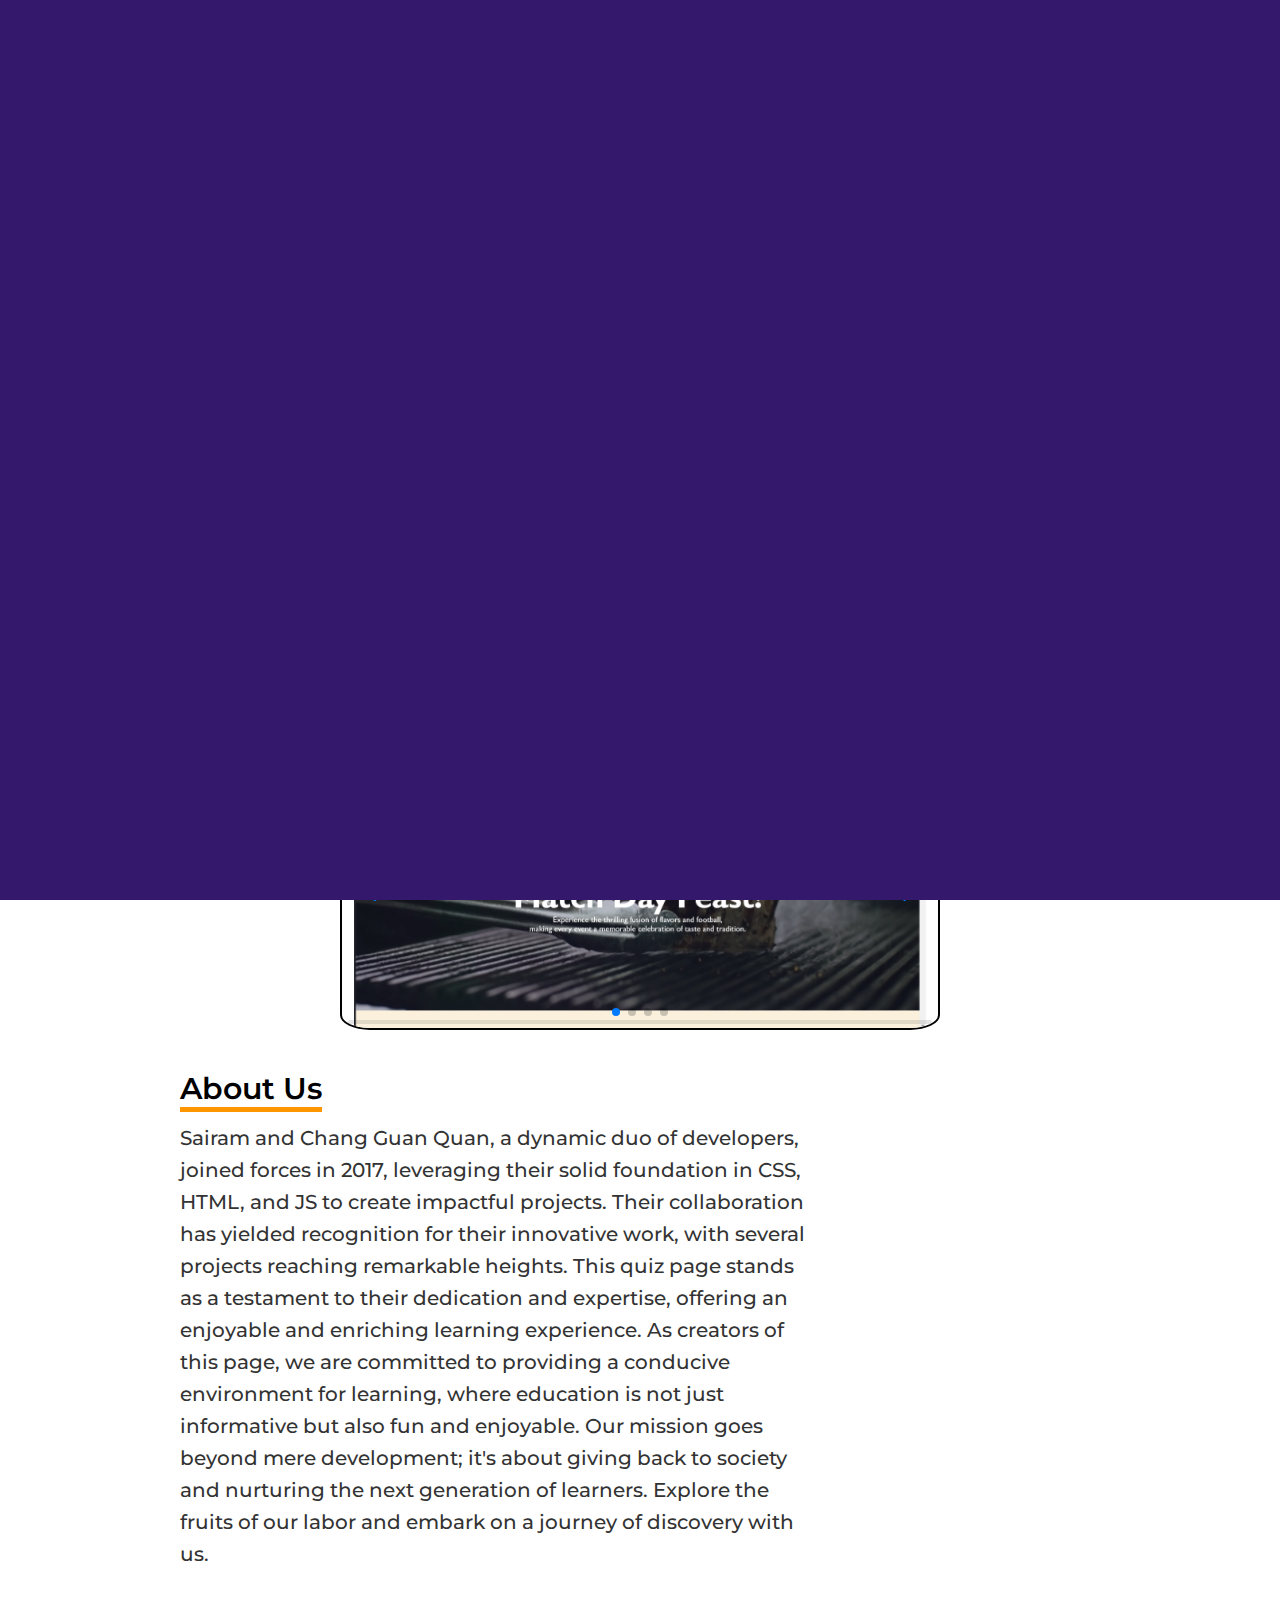
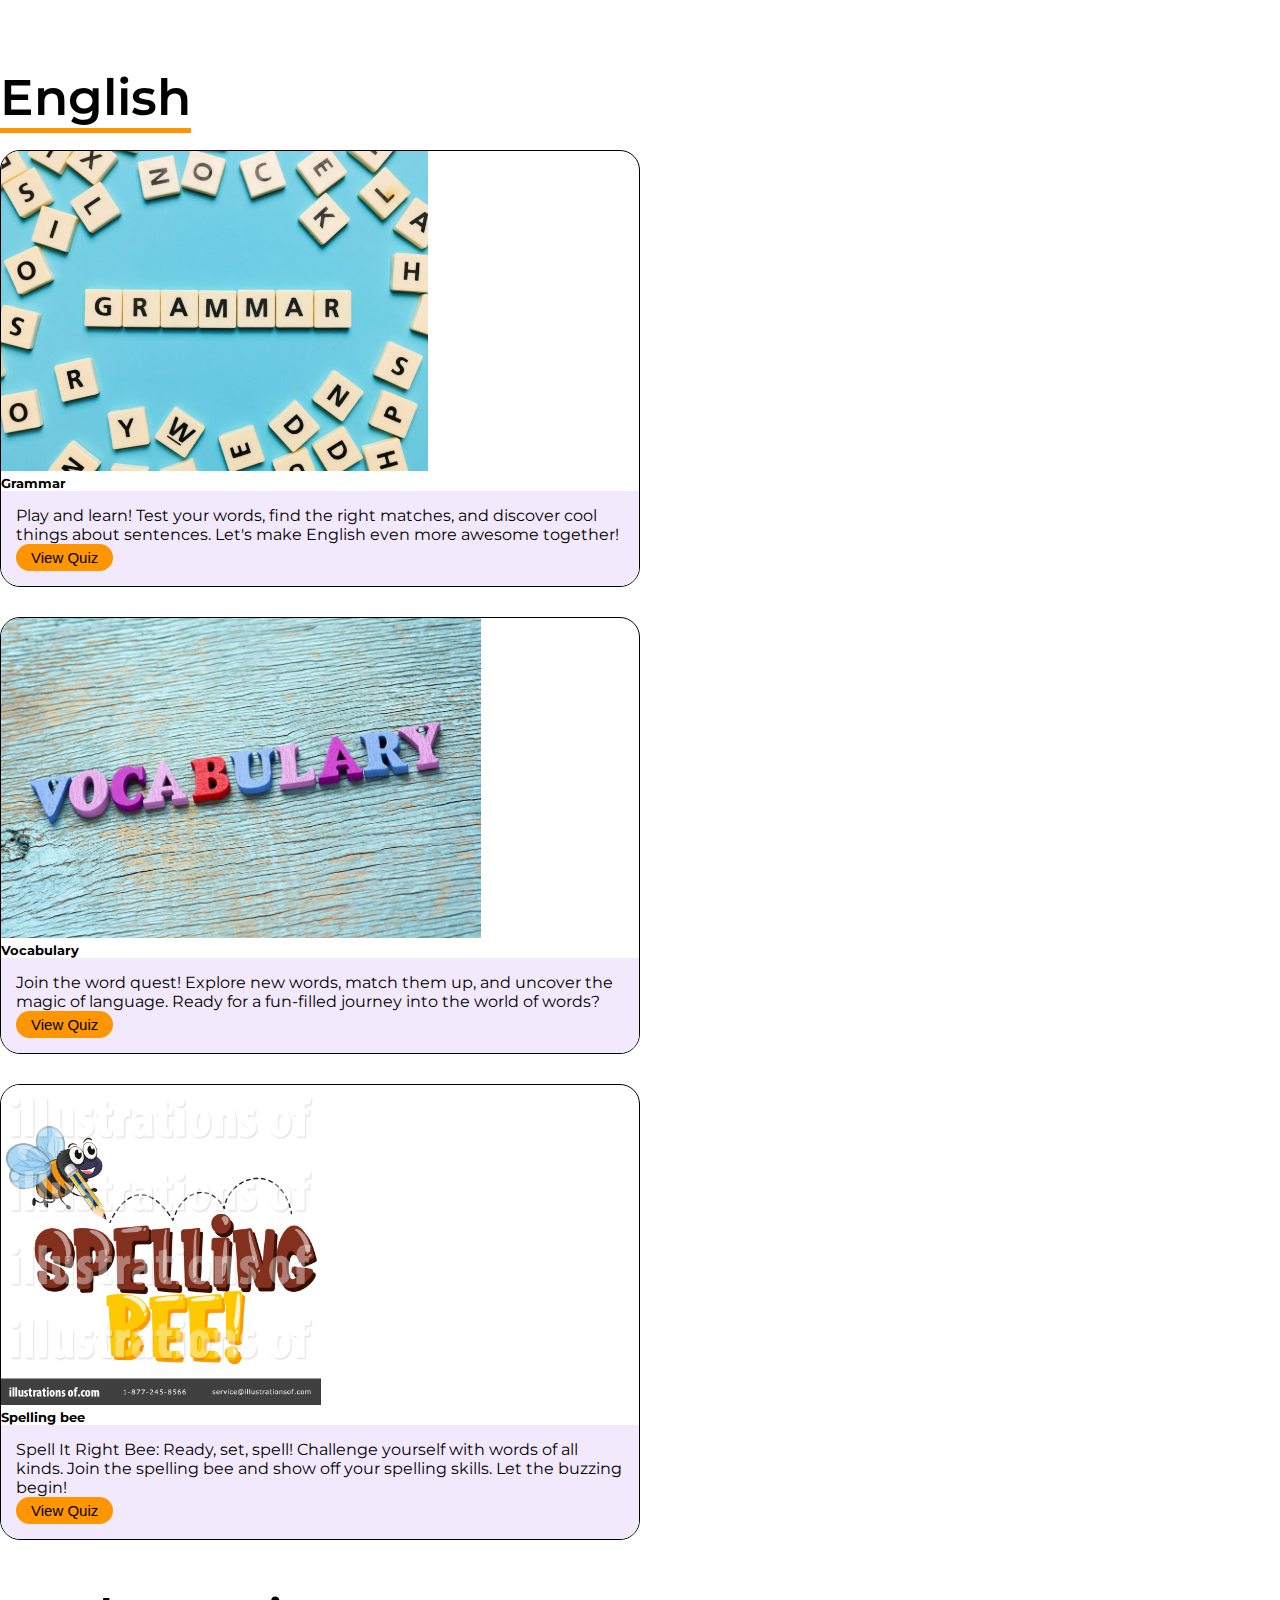
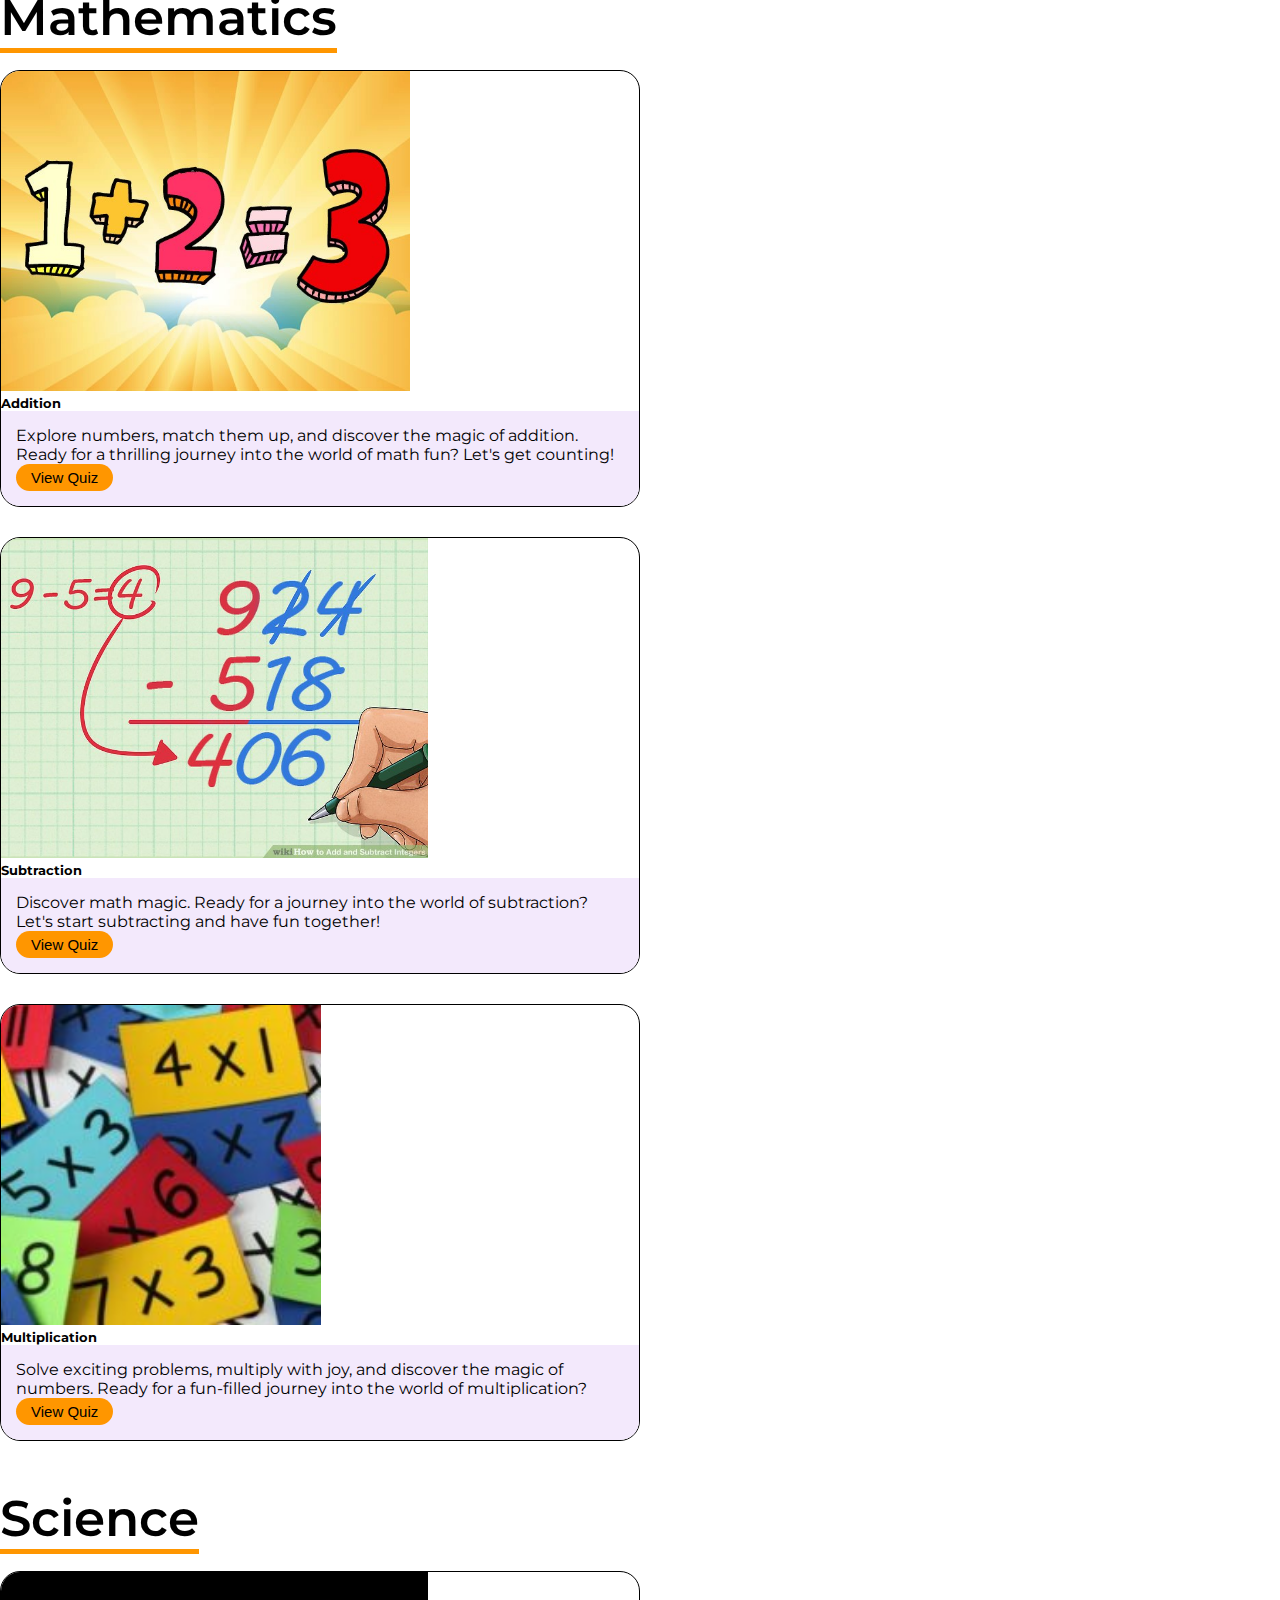
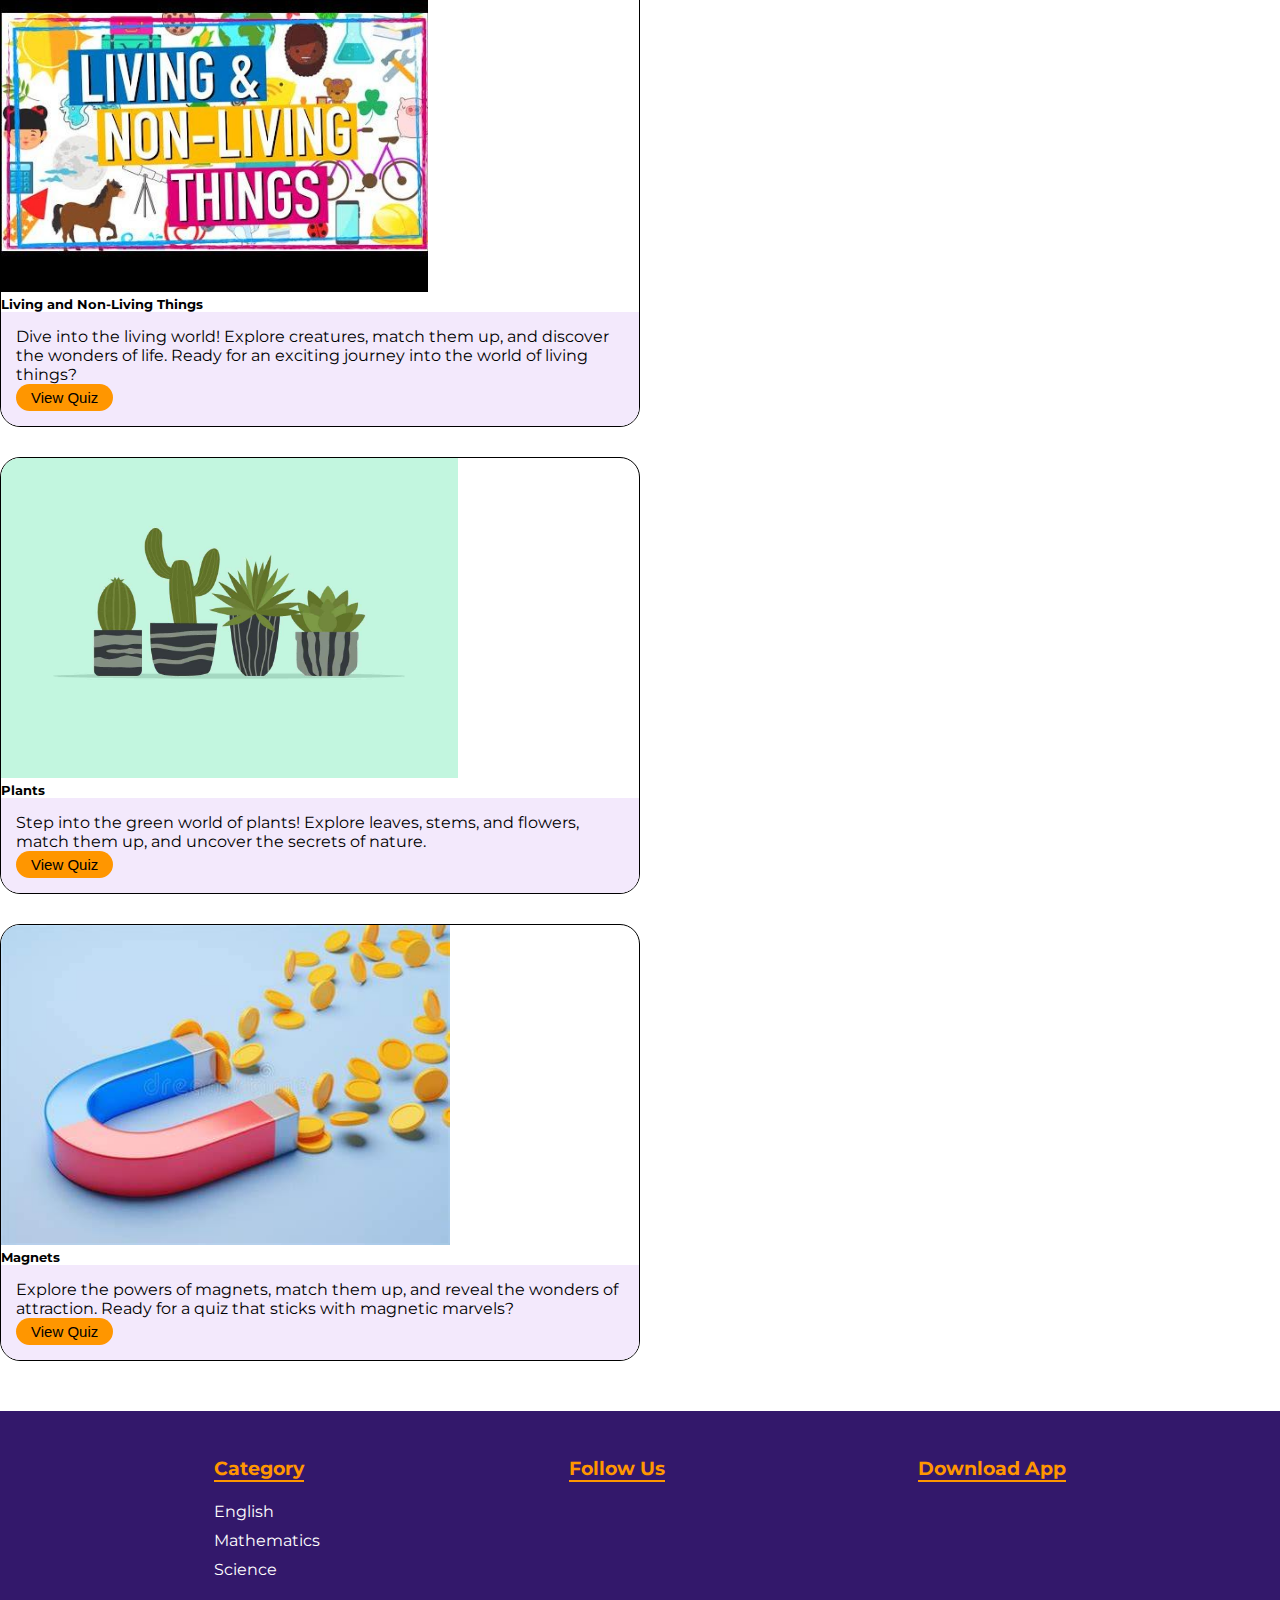
==== commit 5bd54501: "Update api in redeem page & linked pages together" ====
--- a/index.html
+++ b/index.html
@@ -17,17 +17,26 @@
 <body>
     <section class="index-page-loading-lottie-player">
 
-        <dotlottie-player src="https://lottie.host/aba5424f-5126-49bb-9be1-fe26b01cb866/PxOu1nGRPe.json" background="transparent" speed="1.25" style="width: 300px; height: 300px;" loop="1" autoplay></dotlottie-player>
-        <!-- <dotlottie-player src="https://lottie.host/72f4aadc-c523-4806-af77-0f599f7f2bdd/QJwgaQPyeb.json" background="transparent" speed="1" style="width: 300px; height: 300px;" loop="1" autoplay></dotlottie-player> -->
+        <dotlottie-player src="https://lottie.host/aba5424f-5126-49bb-9be1-fe26b01cb866/PxOu1nGRPe.json" background="transparent" speed="2.5" style="width: 300px; height: 300px;" loop="1" autoplay></dotlottie-player>
     </section>
-      <!-- Header section with logo, title, and search bar -->
-      <header class="header-main">
-        <div class="header-main-logo">
+
+    <!-- Header section with logo, title, and search bar -->
+    
+    <header class="header-main">
+        
+        <nav class="header-main-navigation-container">
+            <div class="header-main-menu-button">
+            </div>
             <dotlottie-player src="https://lottie.host/c8de3e83-6ad0-4247-93a0-cbdcd42610b1/IeCb6wJM4Z.json" background="transparent" speed="1" style="width: 150px; height: 150px;" loop autoplay></dotlottie-player>
-            <nav class="header-main-nav">
-                <h1 class="header-main-title">Big Brain</h1>
-            </nav>
-        </div>
+            <div class="header-main-nav">
+                <a href="index.html"><h1 class="header-main-title">Big Brain</h1></a>
+                <ul>
+                    <li>
+                        <a href="redeem_page.html">Redeemption (<label class="header-main-vbucks"></label> Vbucks)</a>
+                    </li>
+                </ul>
+            </div>
+        </nav>
         <div class="search_icon" onclick="toggleMobileSearch()">
         </div>
         <div class="main-header-search">
@@ -44,6 +53,17 @@
             </ul>
         </div>
     </header>
+    <nav class="header-main-menu">
+        <ul>
+            <li>
+                <a href="redeem_page.html">Redeemption (<label class="header-main-vbucks"></label> Vbucks)</a>
+            </li>
+            <li>
+                <a href="login_page.html">Log Out</a>
+            </li>
+        </ul>
+    </nav>
+
      <!-- Background section with a title and description -->
      <section class = "Page_01_background">
         <div class = "Page_01_Title">
@@ -268,23 +288,110 @@
         </div>
     </div>
     <div id = "overlay"></div>
-     
-     
-     
-     
-     
-     
-     
-     
-     
-     
-     
-     
-     
-     
-     
+
+    <footer class="main-footer-container">
+
+
+        <!--Site Map-->
+        <ul class="ul-nostyle" id="main-footer-sitemap">
+            <li>Category</li>
+            <li><a href="index.html">English</a></li>
+            <li><a href="index.html">Mathematics</a></li>
+            <li><a href="index.html">Science</a></li>
+        </ul>
+        <!-- Site Map Ends Here -->
+
+        <!--Social Media-->
+        <ul class="ul-nostyle" id="main-footer-sm">
+            <li>Follow Us</li>
+            <li>
+                <a href="https://www.facebook.com/">
+                    <i class="fa-brands fa-facebook-f" style="color: white;">
+                    </i>
+                </a>
+                <a href="https://www.instagram.com/">
+                    <i class="fa-brands fa-instagram" style="color: white;"></i>
+                </a>
+                <a href="https://twitter.com/">
+                    <i class="fa-brands fa-twitter" style="color: white;"></i>
+                </a>
+            </li>
+        </ul>
+        <!-- Social Media Ends Here -->
+
+        <!-- Download App -->
+        <div>
+            <p class="main-footer-app">Download App</p>
+            <i class="fa-solid fa-qrcode"></i>
+        </div>
+        <!-- Download App Ends Here -->
+
+    </footer>
+
     <script src="https://cdn.jsdelivr.net/npm/swiper@11/swiper-bundle.min.js"></script>
      <script>
+
+        toggleMobileMenu();
+        function toggleMobileMenu(){
+            /* Navation menu when device is switched to mobile or tablet */
+            var menuButton = document.querySelector('.header-main-menu-button');
+            var menu = document.querySelector('.header-main-menu');
+    
+            var ismenuOpen = false;
+    
+            menuButton.addEventListener("click", function() {
+                if (!ismenuOpen) {
+                    menu.style.display = "block";
+                    ismenuOpen = true;
+                } else {
+                    menu.style.display="none";
+                    ismenuOpen = false;
+                }
+            },false);
+            /* End of navation */
+        }
+        
+        optainVbucks();
+        function optainVbucks() {
+            //var url= "https://fedassignment-5bdb.restdb.io/rest/account"
+            var url2 = "https://fedassignment-85eb.restdb.io/rest/account"
+            var url3 = "https://fedassignment-2f26.restdb.io/rest/account"
+
+            //const APIKEY = "65bde101c029b87c5966cdc6";
+            const APIKEY2 = "65bdfc153339b13e2a73c82b";
+            const APIKEY3 = "65c3bf2570dd296a0c2630f3";
+
+            let vbucksPlaceHolder = document.querySelectorAll(".header-main-vbucks")
+            var username = sessionStorage.getItem("username");
+            var userId = null
+
+            let settings = {
+                method: "GET",
+                headers: {
+                    "Content-Type": "application/json",
+                    "x-apikey": APIKEY3,
+                    "Cache-Control": "no-cache"
+                },
+            }
+
+            fetch(url3, settings)
+                .then(response => response.json())
+                .then(response => {
+                    console.log(response);
+                    response.forEach(res => {
+                        if (res.username === username){
+                            userId = res._id
+                            vbucksPlaceHolder.forEach(vb => {
+                                vb.textContent = res.vbucks
+                            })
+                        }
+                    });
+                })
+                .catch(error => {
+                    console.log(error);
+                });
+        }
+
         const swiper = new Swiper('.swiper', {
     // Optional parameters
     autoplay: {
@@ -306,28 +413,23 @@
     },
 });
 
-
-    // Add event listener to each image
-    const swiperImages = document.querySelectorAll('.swiper-slide img');
-    swiperImages.forEach(img => {
-        img.addEventListener('click', () => {
-            if (swiper.autoplay.running) {
-                swiper.autoplay.stop();
-            } else {
-                swiper.autoplay.start();
-            }
-        });
-    });
-    const swiperContainer = document.querySelector('.swiper');
-    swiperContainer.addEventListener('click', (event) => {
-        if (!event.target.closest('.swiper-slide')) {
+// Add event listener to each image
+const swiperImages = document.querySelectorAll('.swiper-slide img');
+swiperImages.forEach(img => {
+    img.addEventListener('click', () => {
+        if (swiper.autoplay.running) {
+            swiper.autoplay.stop();
+        } else {
             swiper.autoplay.start();
         }
     });
-    // Lottie Loading Animation
-    document.querySelector('.index-page-loading-lottie-player dotlottie-player').addEventListener('complete', function () {
-                document.querySelector('.index-page-loading-lottie-player').style.display = 'none';
-            });
+});
+const swiperContainer = document.querySelector('.swiper');
+swiperContainer.addEventListener('click', (event) => {
+    if (!event.target.closest('.swiper-slide')) {
+        swiper.autoplay.start();
+    }
+});
 
         document.addEventListener('click', function (event) {
     // Close the list if clicking outside the input, the list itself, or the search icon
@@ -342,7 +444,6 @@
     document.querySelector('.index-page-loading-lottie-player dotlottie-player').addEventListener('complete', function () {
         document.querySelector('.index-page-loading-lottie-player').style.display = 'none';
     });
-    
         document.addEventListener('click', function (event) {
     // Close the list if clicking outside the input or the list itself
     if (!event.target.closest('.main-header-search') && !event.target.closest('#myMenu')) {
@@ -406,6 +507,12 @@
     
 }
 
+
+
+
+
+
+    
     </script>
     <script src="https://cdn.jsdelivr.net/npm/bootstrap@5.3.2/dist/js/bootstrap.bundle.min.js" integrity="sha384-C6RzsynM9kWDrMNeT87bh95OGNyZPhcTNXj1NW7RuBCsyN/o0jlpcV8Qyq46cDfL" crossorigin="anonymous"></script>
     <script src = "javascript.js"></script>
--- a/styling.css
+++ b/styling.css
@@ -11,7 +11,7 @@
 }
 
 /* Navigation Styling Starts Here */
-.header-main {
+.header-main{
     width: 100%;
     max-height: 90px;
     background-color: #33186B;
@@ -21,26 +21,58 @@
     position: fixed;
     z-index: 2;
   }
+  /* Leader Board nav */
+  #header-main-leader{
+    position: relative;
+  }
   
-  .header-main-logo {
+  .header-main-navigation-container {
     width: fit-content;
-    height: 100%;
-    display: flex;
-    align-items: center;
-    padding-left: 20px;
+    height: fit-content;
+    display: flex;
+    align-items: center;
+    padding-left: 10px;
   }
   
   
   .header-main-nav {
-    display: flex;
-    align-items: center;
     height: 100%;
+
+    display: flex;
+    align-items: center;
+    justify-content: space-between;
+    align-items: center;
+    gap: 40px;
+  }
+
+  .header-main-nav ul{
+    list-style: none;
+    width: fit-content;
+    height: 100%;
+    padding: 0;
+    margin: 0;
+  }
+
+  .header-main-nav a{
+    width: 100%;
+    height: 100%;
+    color: white;
+    text-align: center;
+    text-decoration: none;
+    font-size: 20px;
+    font-weight: 600;
+    transition: all 0.1s ease;
+  }
+
+  .header-main-nav a:hover{
+    color: #ff9600;
+    transition: all 0.1s ease;
   }
   
   .header-main-title {
     font-size: 40px;
     font-weight: bold;
-    margin-left: 10px;
+    margin: 0;
     color: white;
   }
 
@@ -64,6 +96,16 @@
     border: 0.5px solid rgb(53, 53, 53);
     border-radius: 10px;
     background-color: #ffffff;
+}
+.header-main-menu{
+    display: none;
+    z-index: 2;
+}
+
+.header-main-menu-button{
+    width: 0;
+    height: 0;
+    display: none;
 }
 #myMenu {
     list-style-type: none;
@@ -171,6 +213,9 @@
 
 /* Responive starts here */
 @media screen and (max-width: 768px) {
+    .header-main-navigation-container {
+        padding-left: 5%;
+      }
     .header-main-logo {
         padding-left: 5px; 
     }
@@ -184,6 +229,84 @@
         font-size: 24px; 
         margin-left: 5px;
     }
+
+    .header-main-nav ul{
+        display: none; 
+    }
+
+    .header-main-menu-button{
+        width: 30px;
+        height: 30px;
+
+        background-image: url(Photos/menu-bar.png);
+        background-repeat: no-repeat;
+        background-position: center;
+        background-size: cover;
+
+        display: block;
+        cursor: pointer;
+    }
+
+    .header-main-menu{
+        width: 100%;
+        height: fit-content;
+        padding: 0;
+
+        box-shadow: 0 0 10px rgba(0, 0, 0, 0.5);
+        
+        position: fixed;
+        top: 90px;
+        background-color: #ffffff;
+        z-index: 2;
+        display: block;
+    }
+
+    .header-main-menu ul{
+        width: 100%;
+        height: fit-content;
+        list-style: none;
+        padding: 0;
+        margin: 0;
+
+        display: flex;
+        flex-wrap: wrap;
+        align-content: flex-start;
+        /* Align things to the top */
+    }
+
+    .header-main-menu ul li{
+        flex-basis: 100%;
+        border-top:1px solid black;
+    }
+
+    .header-main-menu ul li:last-child{
+        border-bottom:1px solid black;
+    }
+
+    .header-main-menu ul li a{
+        width: 100%;
+        height: 100%;
+        padding: 10px 0;
+        padding-left: 20px ;
+        color: rgb(53,53,53);
+        font-size: 20px;
+        text-align: left;
+        text-decoration: none;
+
+        display: block;
+        flex-basis: 100%;
+        /* Ensure 1 tab takes up the 1 line */
+
+    }
+
+    .header-main-menu ul li a:hover{
+        /* visual effect when hovered */
+        color: #f1f1f1;
+        font-weight: 500;
+        background-color: rgb(241, 158, 41);
+        transition: all 0.1s ease;
+    }
+    
 
     #myMenu {
         display: none; 
@@ -321,6 +444,18 @@
     .main-footer-container ul li:nth-child(1),.main-footer-app{
         margin:10px 0 10px ;
         font-size: x-large;
+        text-align: center;
+    }   
+}
+@media screen and (max-width: 576){
+    .main-footer-container ul{
+        flex-basis: 100%;
+    }
+    .main-footer-container ul li:nth-child(1),.main-footer-app{
+        width: 100%;
+        margin:10px 0 10px ;
+        font-size: x-large;
+        text-align: center;
     }   
 }
 /* Footer Stops Here */
@@ -548,7 +683,7 @@
     height: 100%;
 
     position: fixed;
-    z-index: 3;
+    z-index: 5;
     background-color: #33186B;
 
     display: flex;
@@ -777,12 +912,12 @@
     height: 100px;
 }
 
-.Page_01_Main_Content_Quiz_Categories .card-footer {
+.Page_01_Main_Content_Quiz_Categories .card-footer, .Redemption-page-section .card-footer{
     background-color: #f3e9fc; 
     padding: 15px; 
 }
 
-.Page_01_Main_Content_Quiz_Categories .btn-hover {
+.Page_01_Main_Content_Quiz_Categories .btn-hover, .Redemption-page-section .btn-hover {
     font-size: 15px;
     font-weight: 500;
     background-color: #ff9600; 
@@ -794,28 +929,54 @@
     transition: background-color 0.3s;
 }
 
-.Page_01_Main_Content_Quiz_Categories .btn-hover:hover {
+.Page_01_Main_Content_Quiz_Categories .btn-hover:hover, .Redemption-page-section .btn-hover:hover {
     background-color: #ff7b00; /* Darker shade on hover */
 }
 
-.Page_01_Main_Content_Quiz_Categories .card {
+.Page_01_Main_Content_Quiz_Categories .card, .Redemption-page-section .card{
     border: 1px solid black;
     margin-bottom: 30px;
     border-radius: 20px; 
     overflow: hidden; 
 }
-.Page_01_Main_Content_Quiz_Categories .card:hover {
+.Page_01_Main_Content_Quiz_Categories .card:hover,
+.Redemption-page-section .card:hover {
     box-shadow: 0 4px 8px rgba(97, 93, 93, 0.5); 
     transform: scale(1.05); 
     transition: box-shadow 0.3s ease, transform 0.3s ease; 
     border-bottom: 4px solid #2e93f2;
 }
 
-.Page_01_Main_Content_Quiz_Categories .card img {
+.Page_01_Main_Content_Quiz_Categories .card img, .Redemption-page-section .card-img-top{
     width:auto;
     height:320px;
     object-fit: cover;
 }
+.Redemption-page-section .card-footer {
+    background-color: #f3e9fc;
+    padding: 15px;
+    display: flex;
+    align-items: center;
+    justify-content: space-between;
+}
+
+.vbucks-info {
+    display: flex;
+    align-items: center;
+}
+
+.vbucks-info img {
+    width: 50px; /* Adjust image size as needed */
+    height: auto;
+    margin-right: 10px; /* Add space between image and text */
+}
+
+.vbucks-number {
+    font-weight: bold;
+    font-size: 16px;
+}
+
+
 /* Main_Content_Different Categories ends here */
 @media only screen and (max-width: 768px) {
     .header_quiz_category {
@@ -845,7 +1006,20 @@
         max-width: 33.33%;
     }
 }
-
+.Redemption-page-section {
+    position: relative;
+    padding-top: 100px;
+}
+
+
+.Redemption-page-section #quiz_title{
+    font-size: 50px;
+    font-weight: 600;
+    border-bottom: 5px solid #ff9600;
+    display: inline-block; 
+    margin-right: 10px;
+    text-align: center;
+}
 /* Pop up start here */
 .pop-up{
     position: fixed;
@@ -861,7 +1035,7 @@
     max-width: 80%;
     height: auto;
 }
-.pop-up.active{
+.pop-up.active,#redemption-pop-up.active{
     transform: translate(-50%,-50%) scale(1);
 }
 .pop_up_flex_box {
@@ -870,7 +1044,7 @@
     }
 .pop_up_left_img_container {
     padding: 20px; 
-    width: calc(80% - 40px); /* Calculate the width with 40px (20px padding on both sides) subtracted */
+    width: calc(80% - 40px); 
 }
 #pop_up_image{
     height: auto;
@@ -878,8 +1052,8 @@
     border-radius: 5px;
 }
  .pop_up_right_container {
-    padding: 20px; /* Optional: Add padding to the right container */
-    width: calc(80% - 40px); /* Calculate the width with 40px (20px padding on both sides) subtracted */
+    padding: 20px; 
+    width: calc(80% - 40px); 
 }
 .pop_up_header{
     display: flex;
@@ -904,14 +1078,14 @@
     font-size: 20px;
     font-weight: 400;
 }
-.pop_up_header .close-button{
+.pop_up_header .close-button,#close-redemption-pop-up{
     cursor: pointer;
     border: none;
     background: none;
     font-size: 35px;
     font-weight: bold;
 }
-#overlay{
+#overlay, #redemption-overlay {
     position: fixed;
     opacity: 0;
     transition: 200ms ease-in-out;
@@ -923,7 +1097,7 @@
     pointer-events: none;
     
 }
-#overlay.active{
+#overlay.active,#redemption-overlay.active{
     opacity: 1;
     pointer-events: all;
 }
@@ -991,7 +1165,57 @@
         font-size: 15px;
     }
 }
-
+/* Pop-up styles */
+#redemption-pop-up {
+    position: fixed;
+    top: 50%;
+    left: 50%;
+    transform: translate(-50%, -50%) scale(0);
+    transition: 200ms ease-in-out;
+    border: 1px solid black;
+    border-radius: 20px;
+    z-index: 3;
+    background-color: white;
+    width: 80%; /* Adjust width as needed */
+    max-width: 500px; /* Adjust max-width as needed */
+    padding: 20px; /* Adjust padding as needed */
+    box-shadow: 0 0 10px rgba(0, 0, 0, 0.3); /* Optional: Add shadow */
+}
+#redemption-status-message{
+    font-size: 30px;
+    font-weight: 600;
+}
+.pop-up-content {
+    position: relative;
+    width: 100%; 
+    padding: 20px;
+    border-radius: 10px;
+    box-shadow: 0 0 10px rgba(0, 0, 0, 0.1);
+    text-align: center;
+    display: flex;
+    flex-direction: column;
+    justify-content: center;
+    align-items: center;
+}
+
+.close-button {
+    position: absolute;
+    top: 10px;
+    right: 10px;
+    cursor: pointer;
+}
+
+#redemption-status-img {
+    margin-bottom: 20px; 
+}
+
+#redemption-status-img img {
+    max-width: 100px; 
+}
+
+#redemption-status-message {
+    margin-top: 20px;
+}
 
 
 
